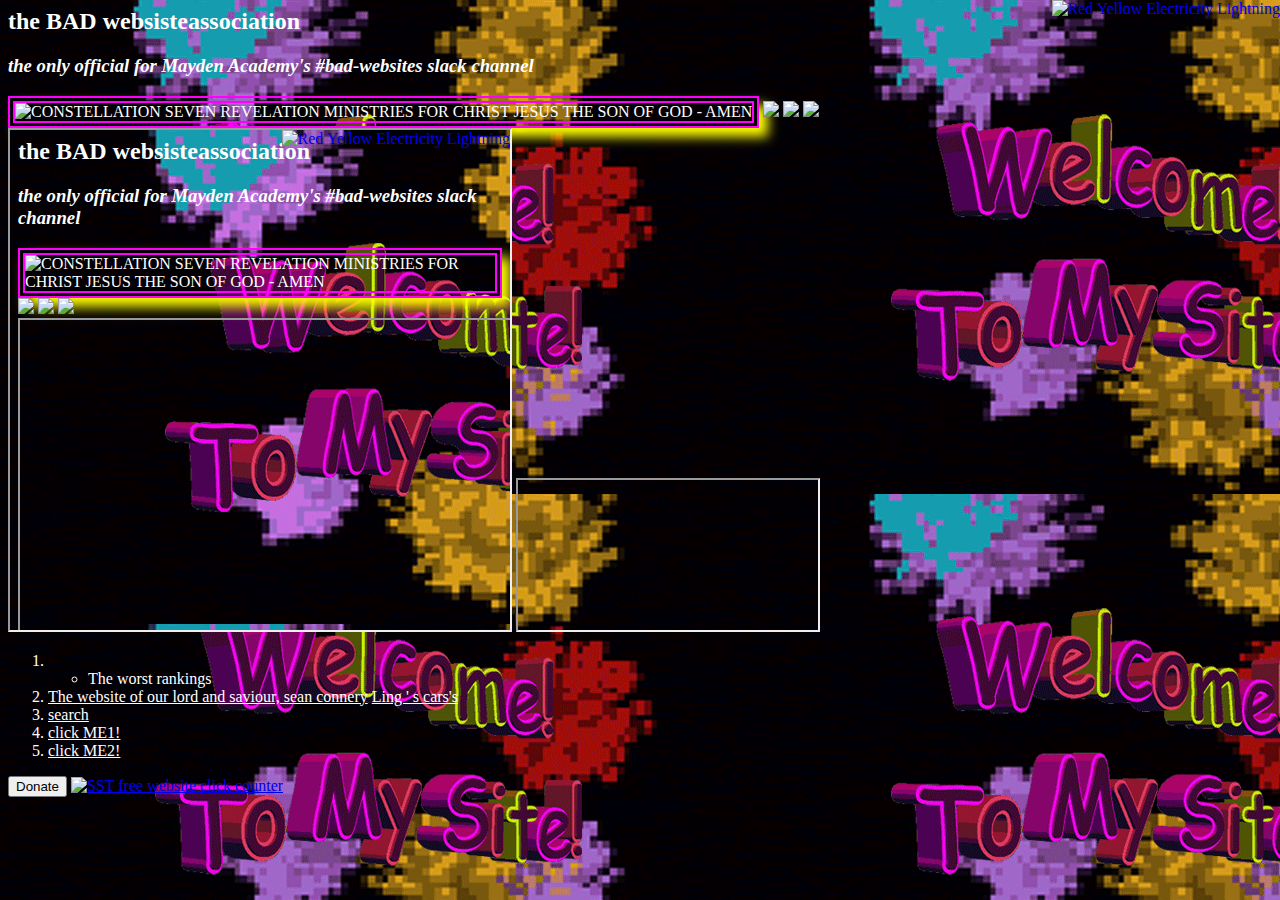
==== index.html @ d3603e28 "Merge branch 'master' of https://github.com/The-Bad-Websites-Association/The-Bad-Websites-Associatio" ====
<!-- This is a bad website, so malformed html is a must! -->
<!-- Please do not use indents -->
<head>
<title>bad awful</title>

 <link rel="stylesheet" type="text/css" href="stylesheet.css">
    <script
            src="https://code.jquery.com/jquery-3.4.1.min.js"
            integrity="sha256-CSXorXvZcTkaix6Yvo6HppcZGetbYMGWSFlBw8HfCJo="
            crossorigin="anonymous"></script>
 <script type="text/javascript" src="cursor.js"></script>


<script type="text/javascript">
var i = 1;

while (i <== 7) {
	window.alert("wlecome to https://the-bad-websites-association.github.io/");
	i++;
}

</script>

</head>

<body background="background.gif" style="color: white; font-family: "Comic Sans MS", "Comic Sans", cursive;">
<h2> the BAD websiste<strong>association</strong></h2>
<h3><i>the only <strong>official</strong> for Mayden Academy's #bad-websites slack channel</i></h3>
<img border="0" style="filter:alpha(opacity=100)progid:DXImageTransform.Microsoft.Shadow(color=YELLOW, direction=135, strength=16); box-shadow: 9px 9px 12px YELLOW; -moz-box-shadow: 9px 9px 12px YELLOW; Border-width:7; border-style:double; border-color:fuchsia;" src="http://www.TheOppositeIsTrue.net/Banners/REVELATIONS.gif" title="CONSTELLATION SEVEN REVELATION MINISTRIES FOR CHRIST JESUS THE SON OF GOD - AMEN">

<img class='cat' src="http://giphygifs.s3.amazonaws.com/media/sIIhZliB2McAo/giphy.gif">
<img class='cat' src="http://giphygifs.s3.amazonaws.com/media/sIIhZliB2McAo/giphy.gif">
<img class='cat' src="http://giphygifs.s3.amazonaws.com/media/sIIhZliB2McAo/giphy.gif">

<iframe src="index.html" style="width: 500px; height: 500px;"></iframe>
<iframe src="https://www.seanconnery.com/wp-content/uploads/2018/12/sean_home.gif"></iframe>

<ol>

<li>
<ul>
<li>The worst rankings</li>
</ul>
</li>

<li>
<a href="https://www.seanconnery.com " style="color: white">The website of our lord and saviour, sean connery</a>
<a href="https://www.lingscars.com/ " style="color: white">Ling '    s cars's</a>
</li>
<li>
  <a href="https://lmgtfy.com/?q=worst+websites+in+the+world&iie=1" style="color: white">search</a>
</li>
<li>
<a href="https://www.myinstants.com/media/sounds/quack.mp3 " style="color: white">click ME1!</a>
</li>
<li>
<a href="sicktune.mp3" style="color: white">click ME2!</a>
</li>
</ol>

<button>Donate</button>

<a href="https://smallseotools.com/visitor-hit-counter/" target="_blank" title="SST free website click counter" rel="nofollow noopener"><img src="https://smallseotools.com/counterDisplay?code=cd719036e08642dd06d5386057382c1c&style=0011&pad=5&type=page&initCount=1" alt="SST free website click counter" border="0"></a>

<style type="text/css">* {cursor: url(http://ani.cursors-4u.net/cursors/cur-13/cur1157.ani), url(http://ani.cursors-4u.net/cursors/cur-13/cur1157.png), auto !important;}</style><a href="http://www.cursors-4u.com/cursor/2018/03/07/red-yellow-electricity-lightning.html" target="_blank" title="Red Yellow Electricity Lightning"><img src="http://cur.cursors-4u.net/cursor.png" border="0" alt="Red Yellow Electricity Lightning" style="position:absolute; top: 0px; right: 0px;" /></a>

<script>
    $(function(){
        $("button").on({
            mouseover:function(){
                $(this).css({
                    left:(Math.random()*200)+"px",
                    top:(Math.random()*200)+"px",
                });
            }
        });
    });
</script>

</body>
---- stylesheet.css ----
.cat:hover {
	height:800px;
	width:800px;
	opacity: 0;
	transition:1s;

}
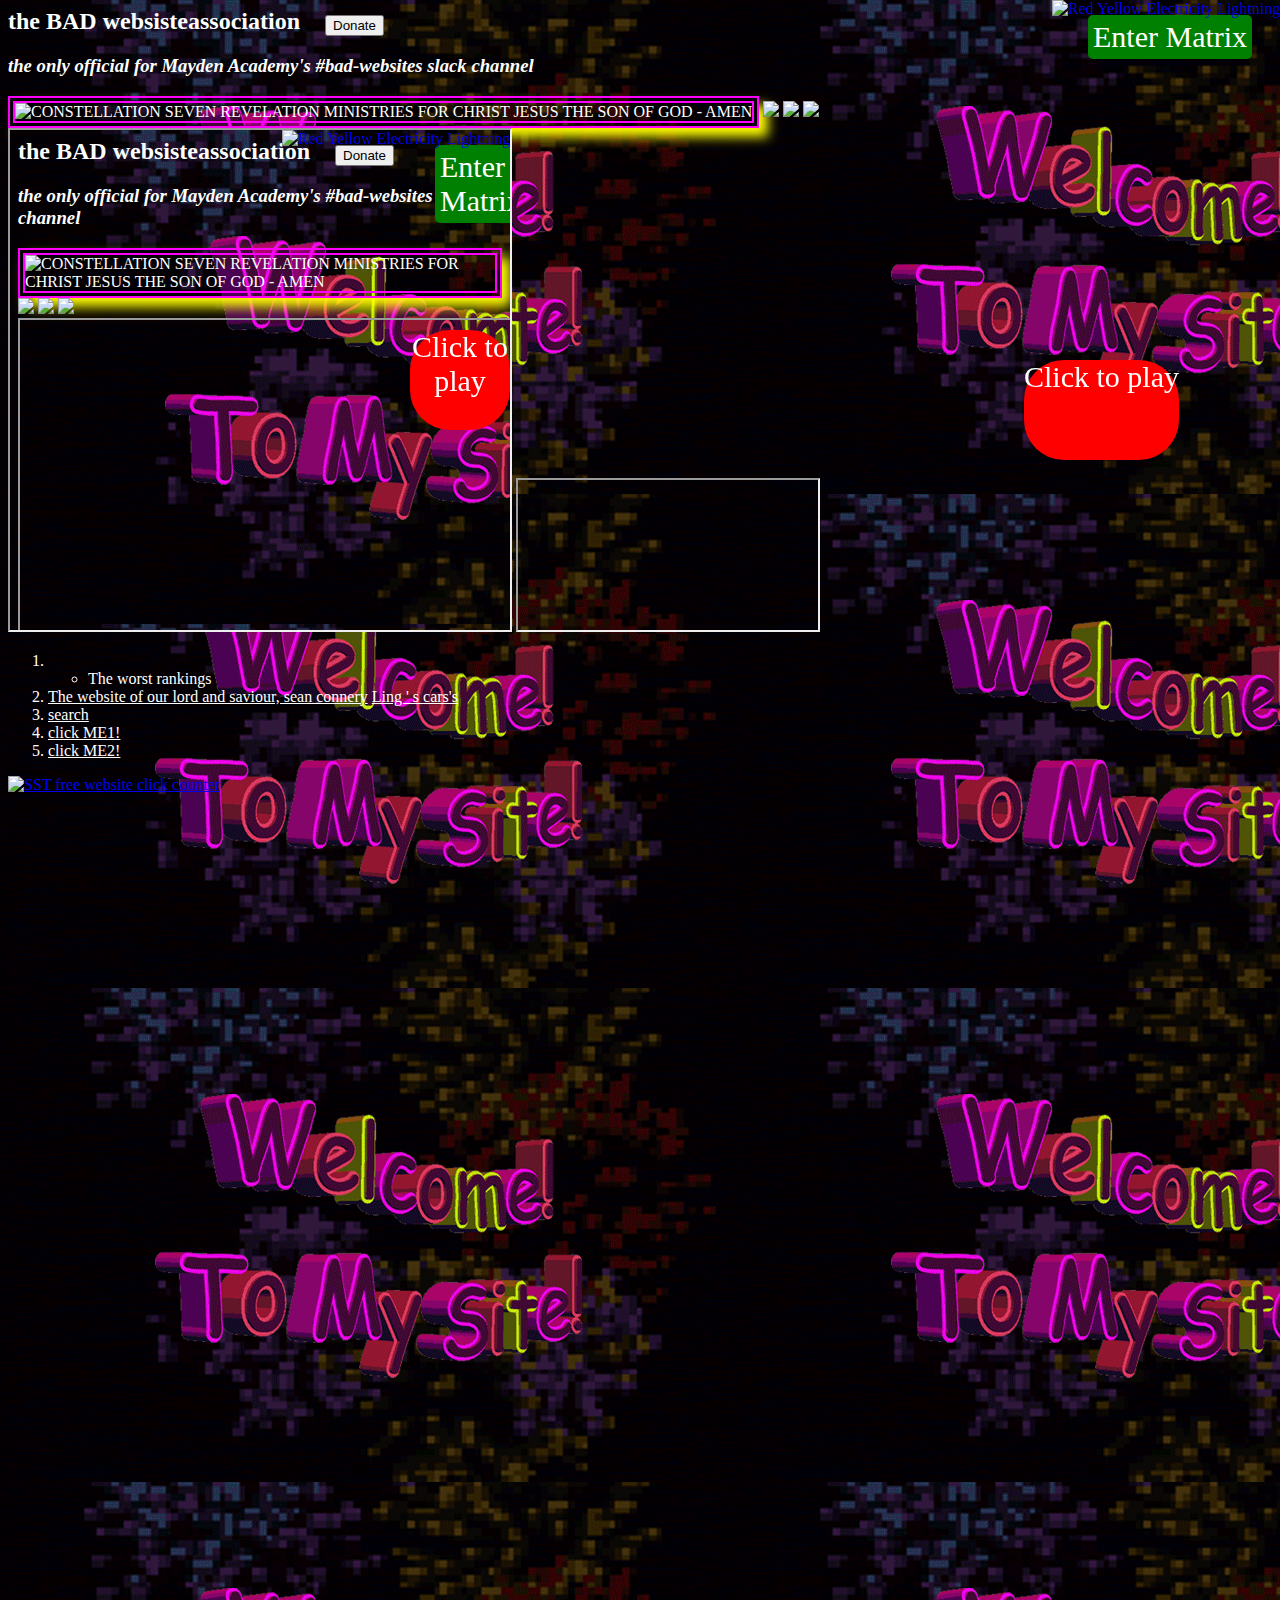
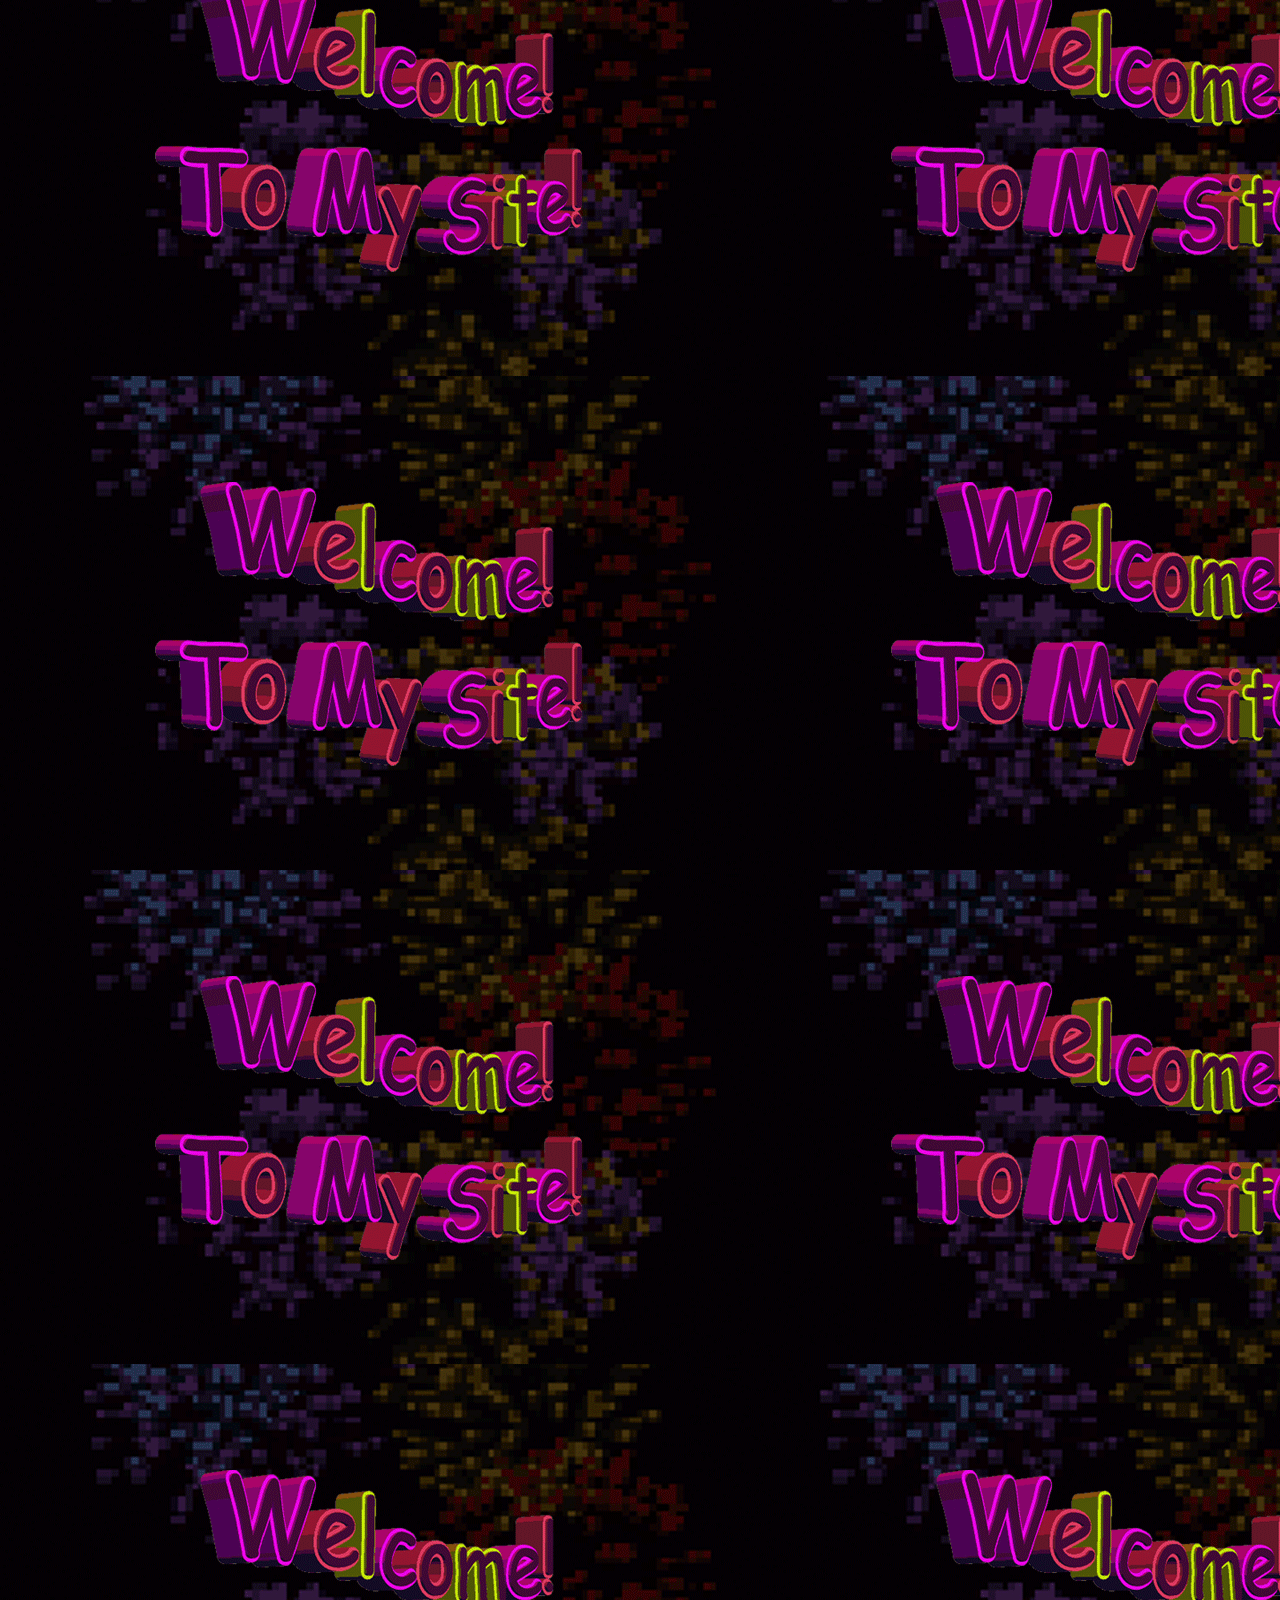
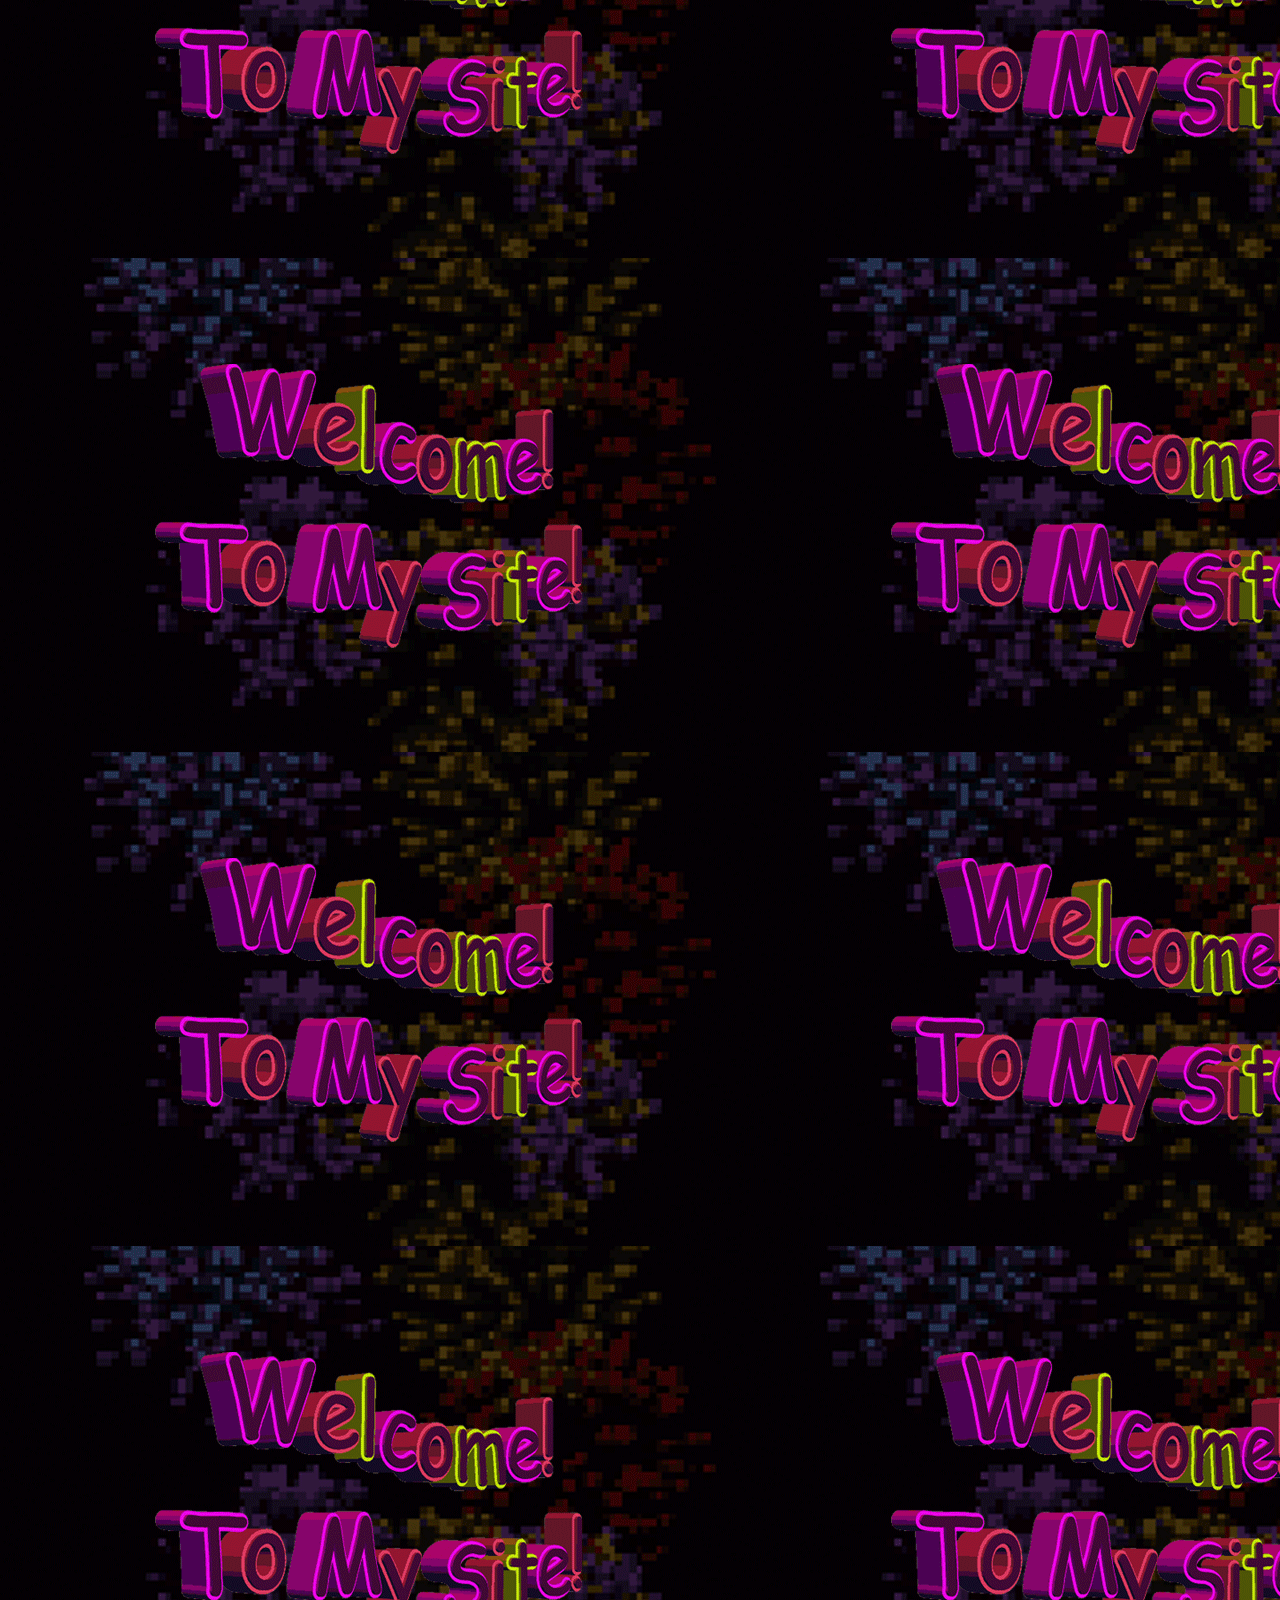
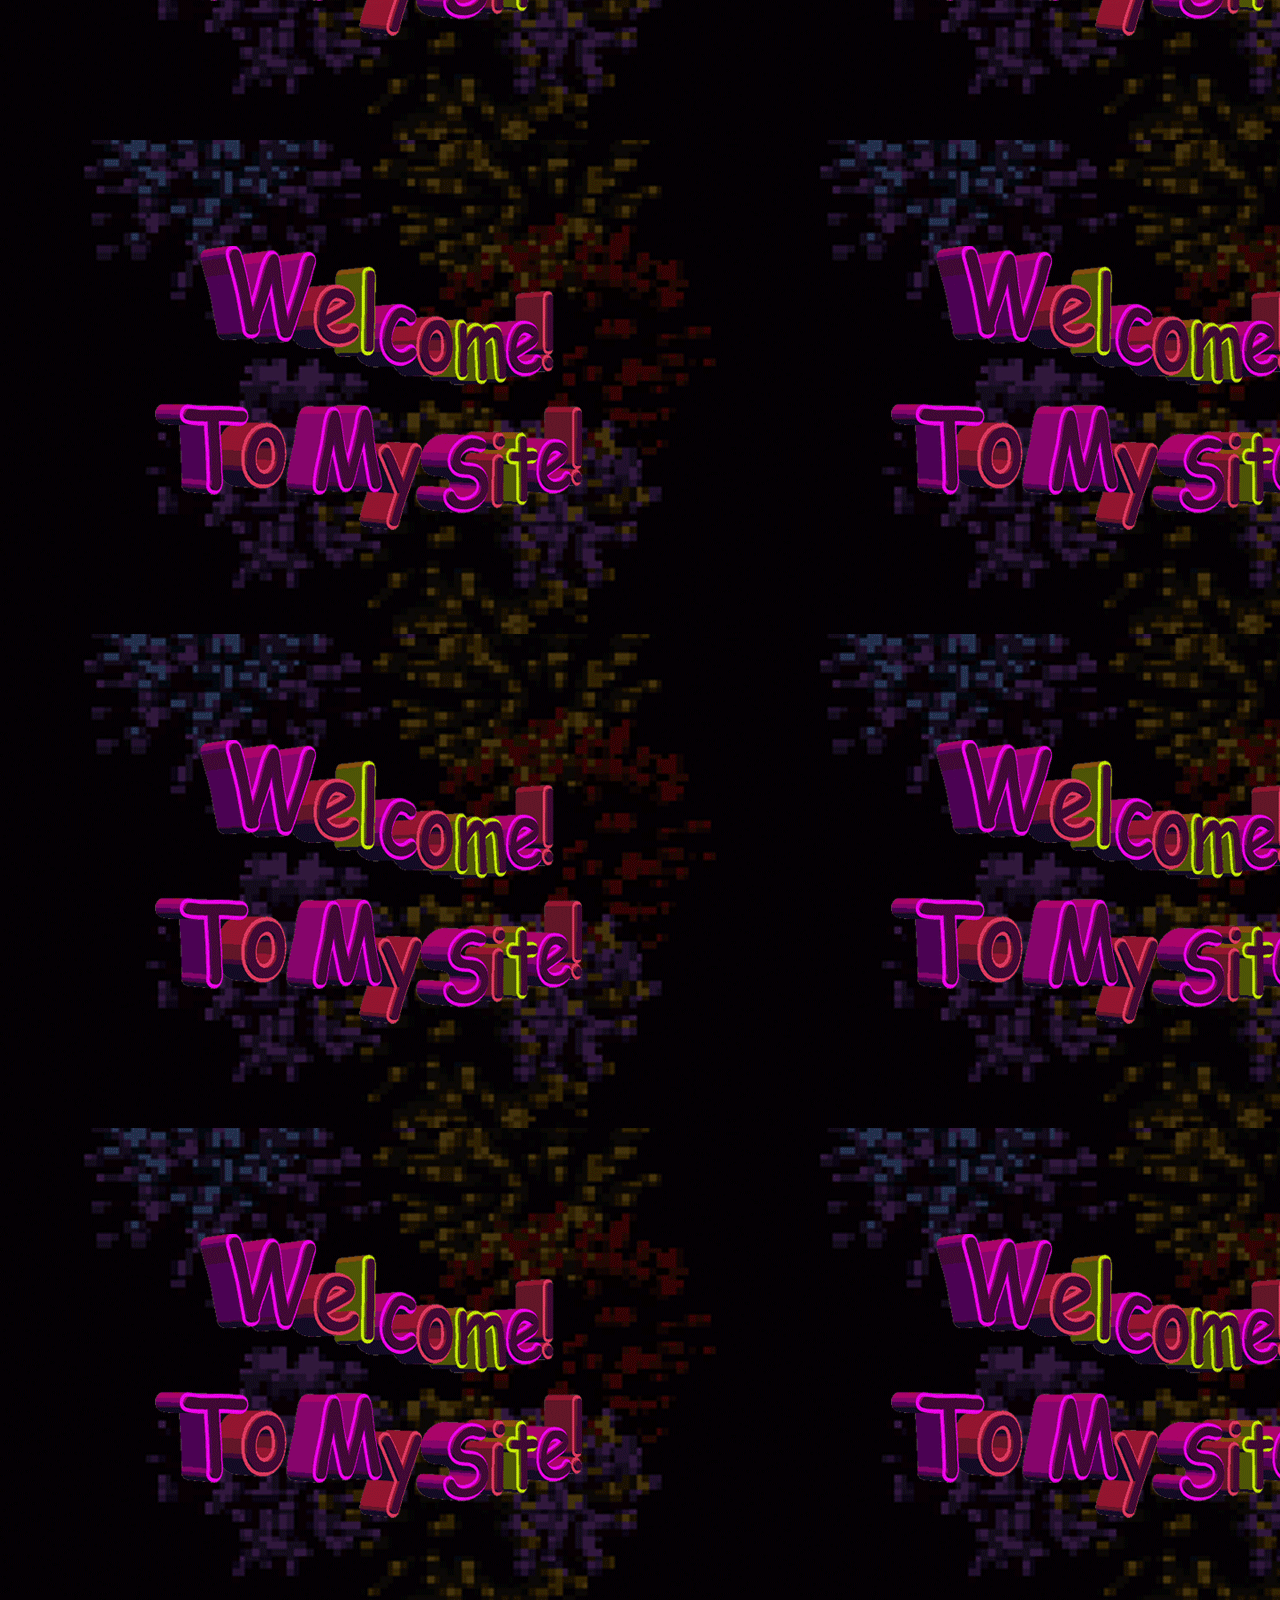
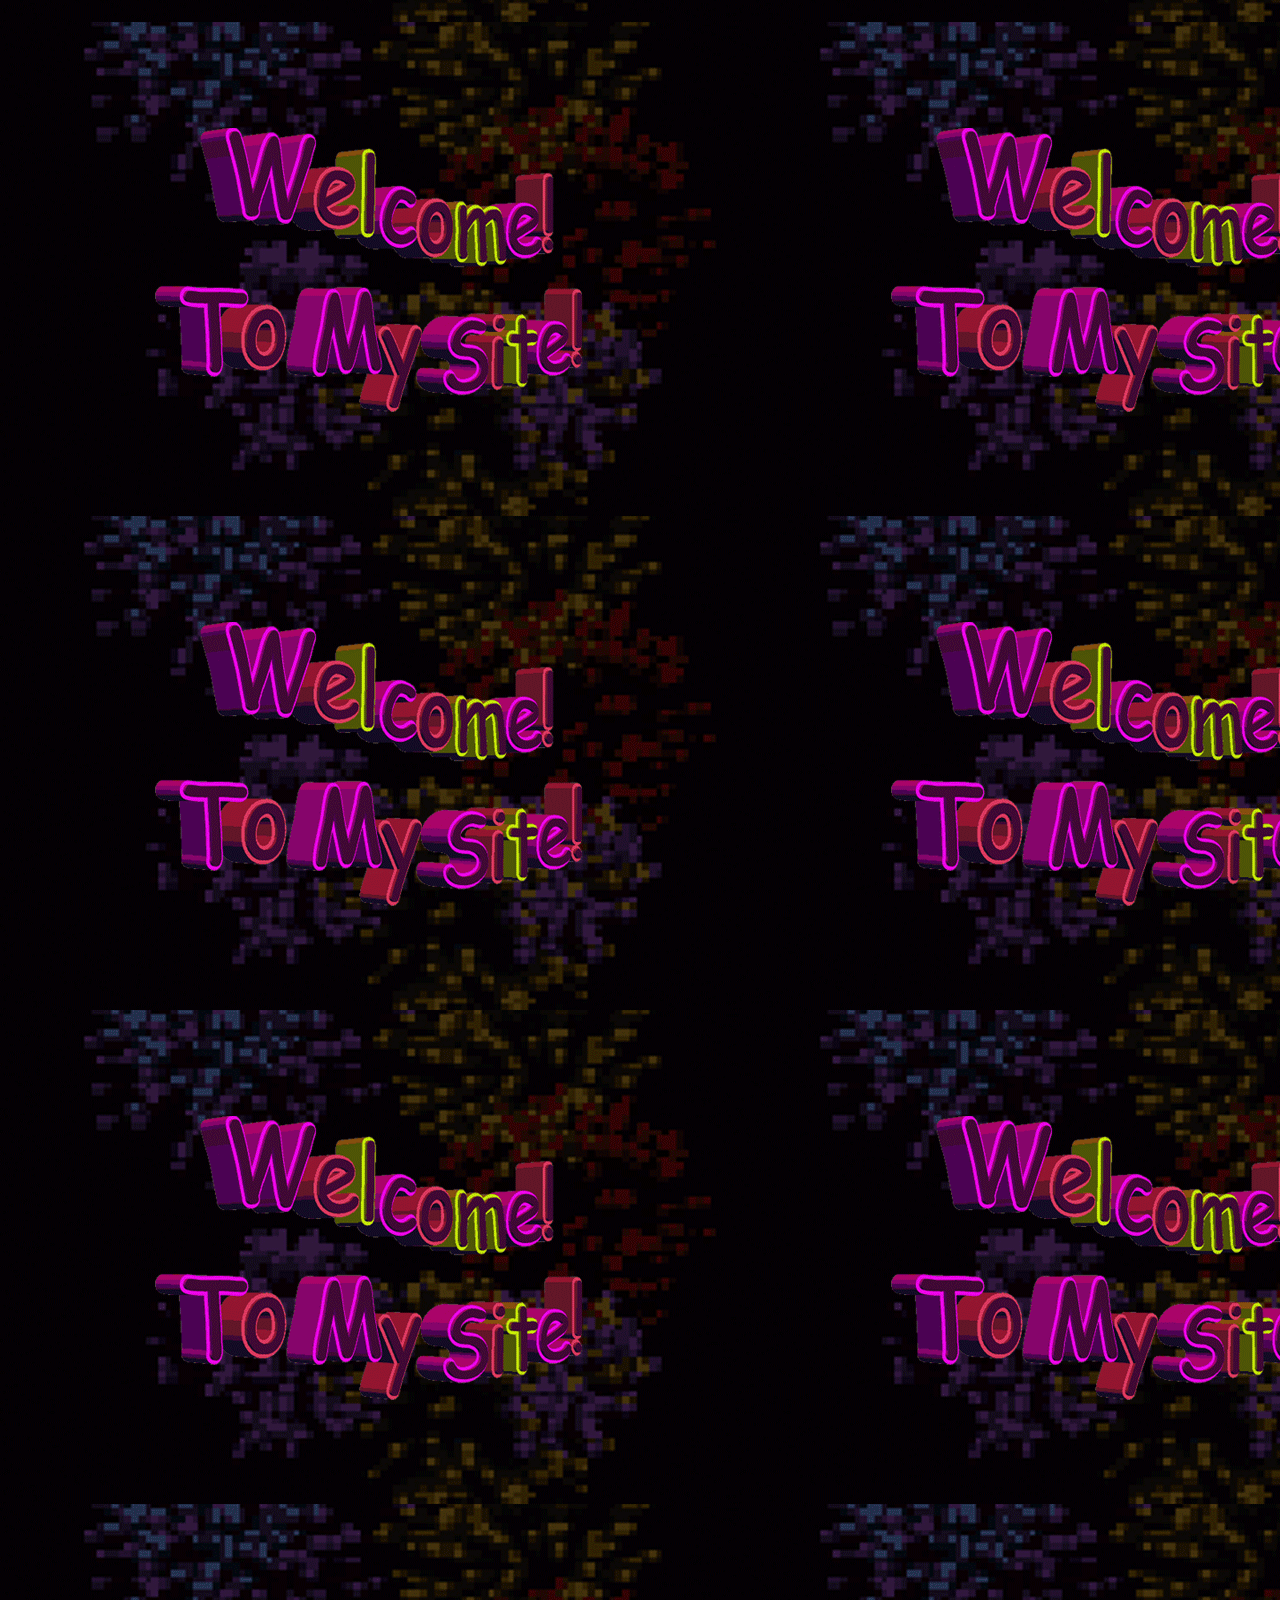
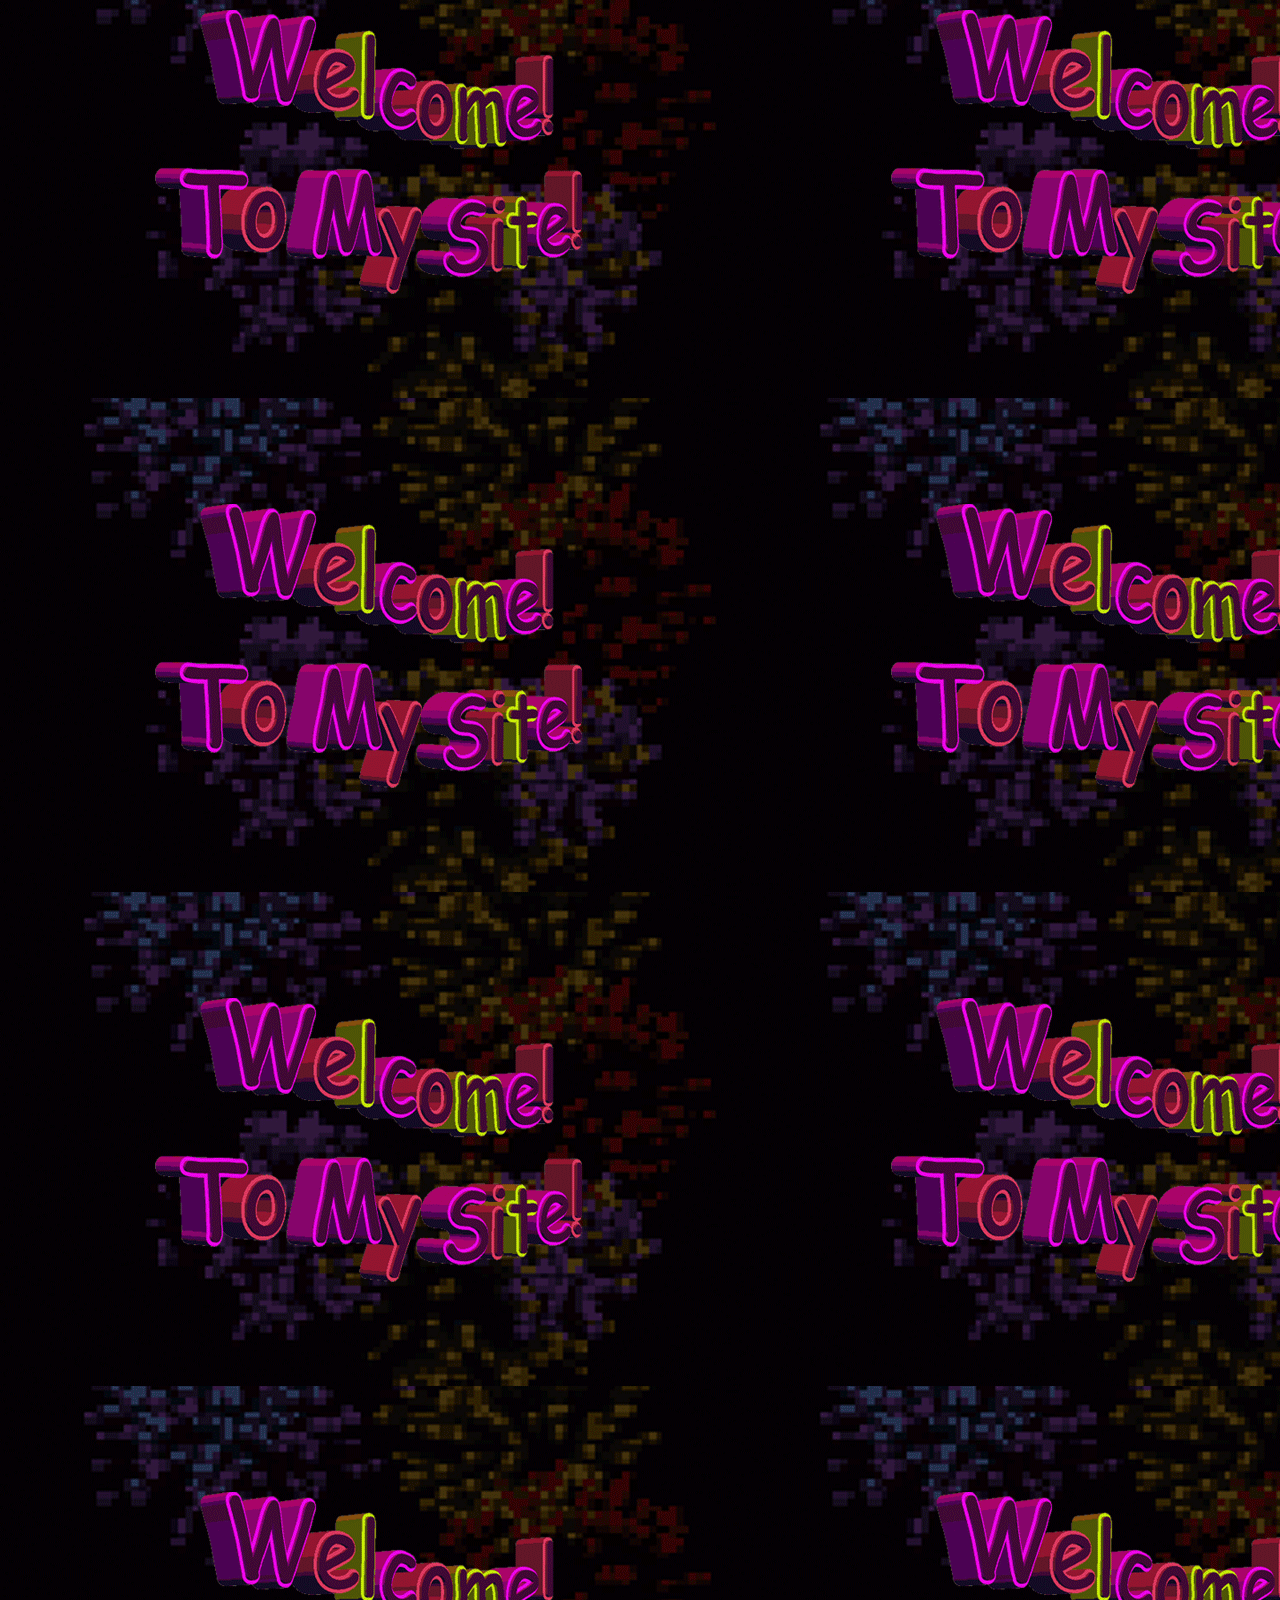
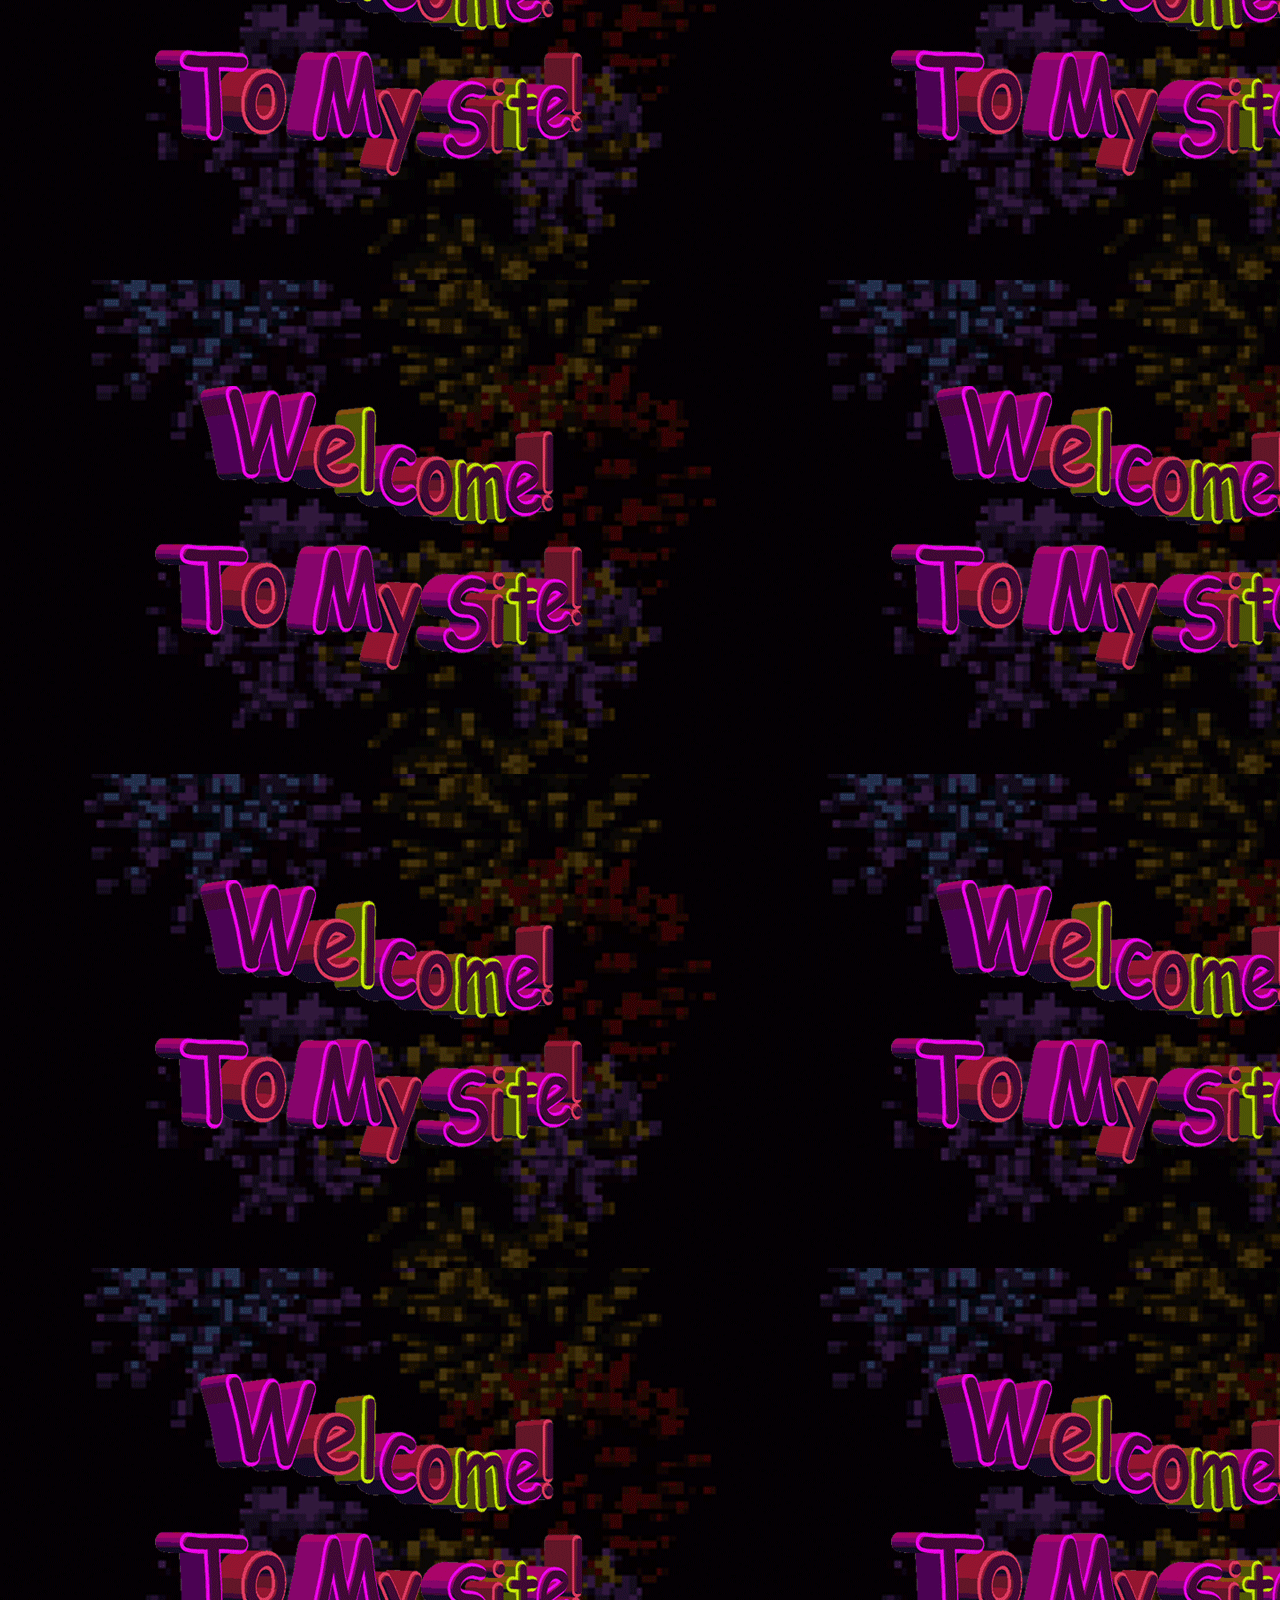
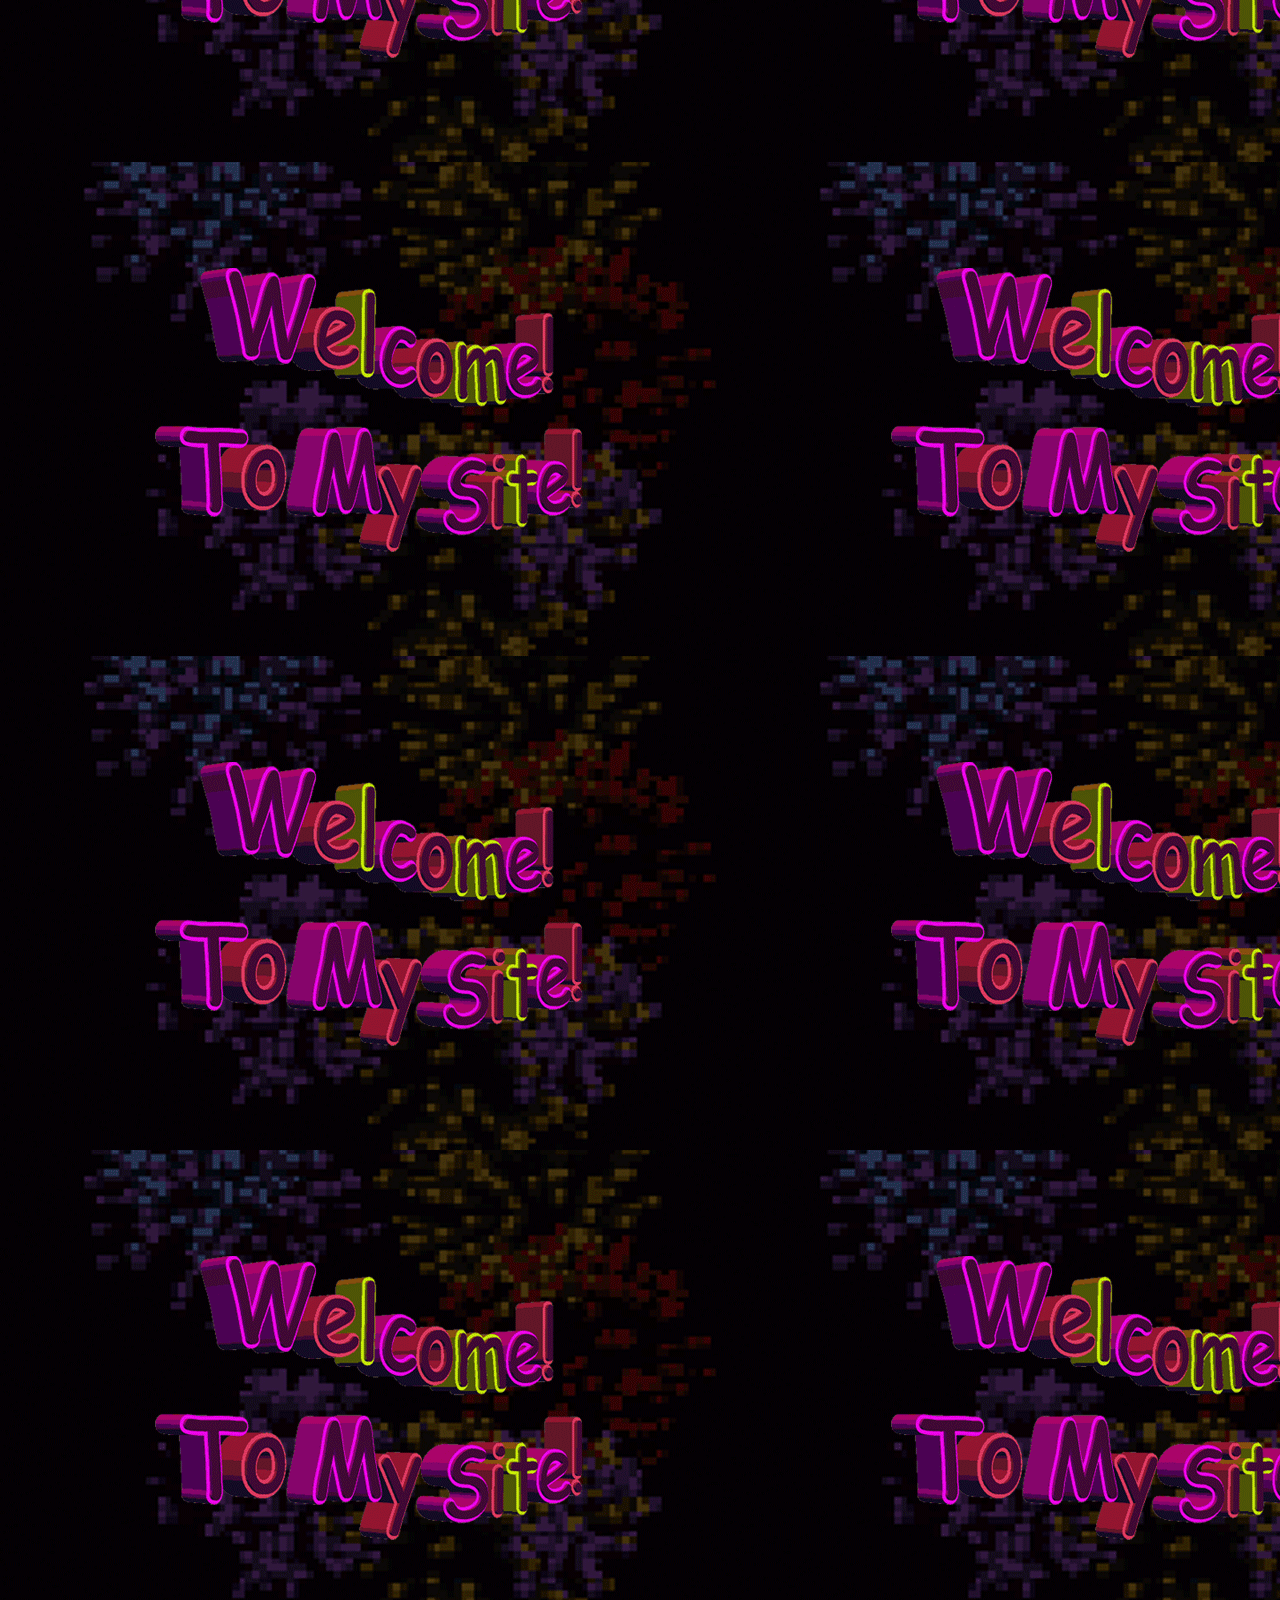
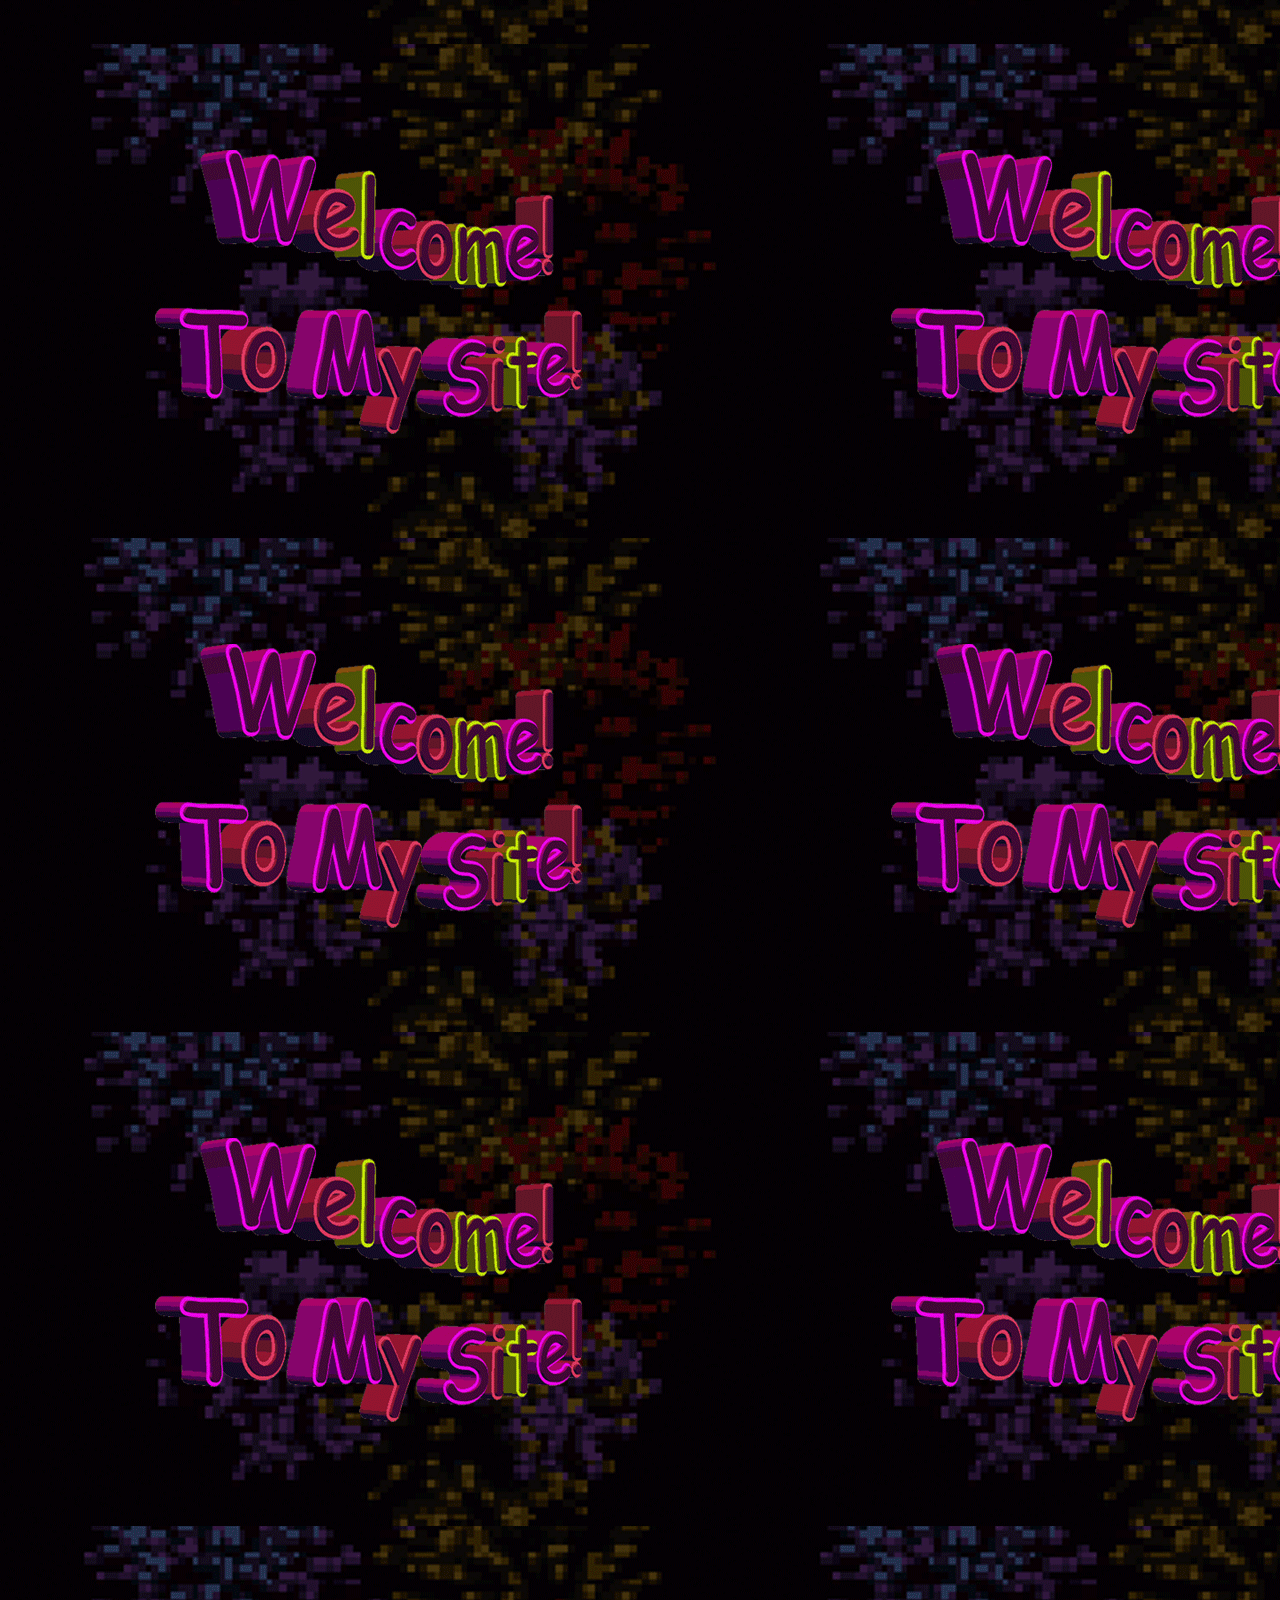
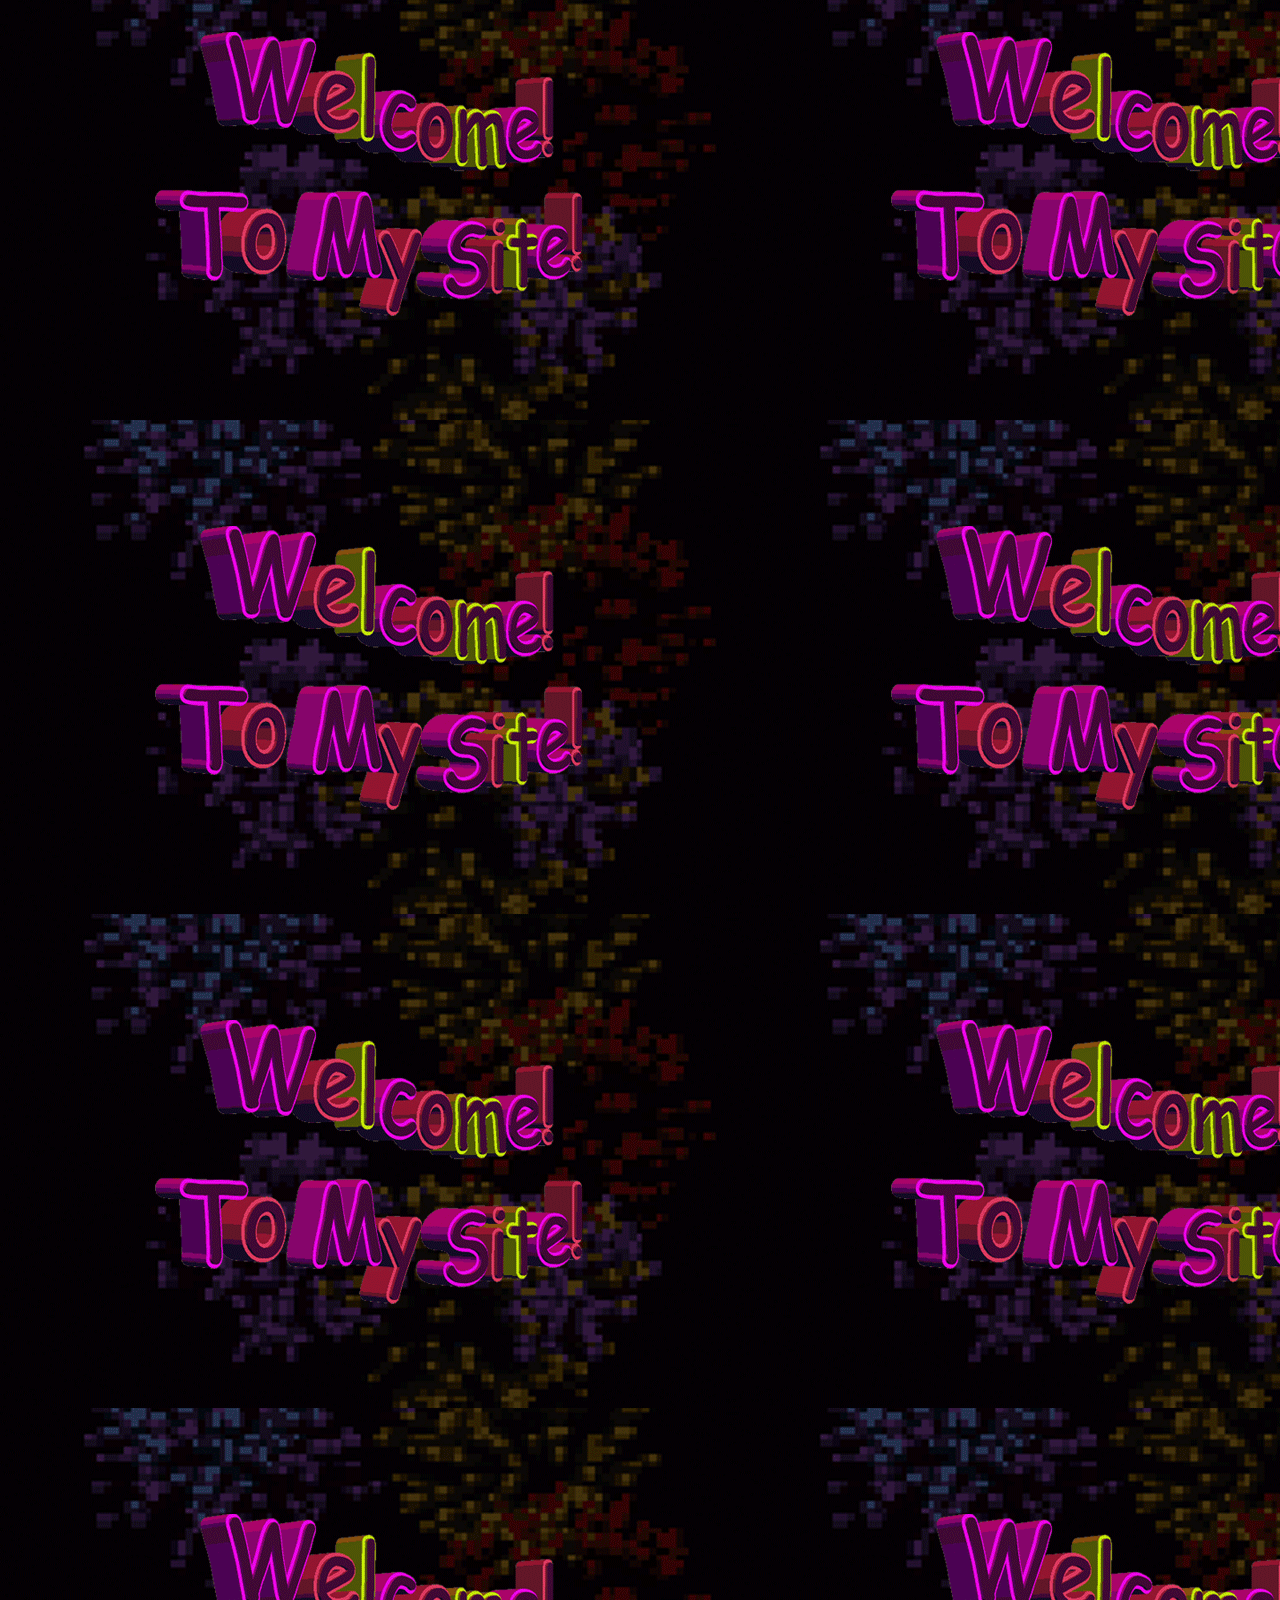
==== commit 1c9d498a: "added fun click game" ====
--- a/index.html
+++ b/index.html
@@ -24,6 +24,12 @@
 </head>
 
 <body background="background.gif" style="color: white; font-family: "Comic Sans MS", "Comic Sans", cursive;">
+  <footer ><a name='matrix'></a>
+    teh MATRIX
+    <img src="https://media.giphy.com/media/Q9aBxHn9fTqKs/giphy.gif">
+
+  </footer>
+<mybutton class="matrix"style="text-decoration:none;"> <a href="#matrix">Enter Matrix</a></mybutton>
 <h2> the BAD websiste<strong>association</strong></h2>
 <h3><i>the only <strong>official</strong> for Mayden Academy's #bad-websites slack channel</i></h3>
 <img border="0" style="filter:alpha(opacity=100)progid:DXImageTransform.Microsoft.Shadow(color=YELLOW, direction=135, strength=16); box-shadow: 9px 9px 12px YELLOW; -moz-box-shadow: 9px 9px 12px YELLOW; Border-width:7; border-style:double; border-color:fuchsia;" src="http://www.TheOppositeIsTrue.net/Banners/REVELATIONS.gif" title="CONSTELLATION SEVEN REVELATION MINISTRIES FOR CHRIST JESUS THE SON OF GOD - AMEN">
@@ -31,6 +37,8 @@
 <img class='cat' src="http://giphygifs.s3.amazonaws.com/media/sIIhZliB2McAo/giphy.gif">
 <img class='cat' src="http://giphygifs.s3.amazonaws.com/media/sIIhZliB2McAo/giphy.gif">
 <img class='cat' src="http://giphygifs.s3.amazonaws.com/media/sIIhZliB2McAo/giphy.gif">
+
+    <clickbutton id="clickme">Click to play</clickbutton>
 
 <iframe src="index.html" style="width: 500px; height: 500px;"></iframe>
 <iframe src="https://www.seanconnery.com/wp-content/uploads/2018/12/sean_home.gif"></iframe>
@@ -48,7 +56,7 @@
 <a href="https://www.lingscars.com/ " style="color: white">Ling '    s cars's</a>
 </li>
 <li>
-  <a href="https://lmgtfy.com/?q=worst+websites+in+the+world&iie=1" style="color: white">search</a>
+  <a href="https://lmgtfy.com/?q=worst+websites+in+the+world&iie=1" target="_blank" style="color: white">search</a>
 </li>
 <li>
 <a href="https://www.myinstants.com/media/sounds/quack.mp3 " style="color: white">click ME1!</a>
@@ -77,4 +85,15 @@
     });
 </script>
 
+<script>
+  var button = document.getElementById("clickme"),
+    count = -1000;
+  button.onclick = function() {
+    count += 1;
+    button.innerHTML = "Oops! 404 Page Not Found. Try again " + count;
+  };
+</script>
+
+
+
 </body>
--- a/stylesheet.css
+++ b/stylesheet.css
@@ -1,7 +1,53 @@
+body {
+	height:20000px
+}
+
 .cat:hover {
 	height:800px;
 	width:800px;
 	opacity: 0;
 	transition:1s;
+}
+button{
+	position:absolute;
+	top:15px;
+	left:325px;
+}
+
+mybutton {
+	position: fixed;
+	float: right;
+	top:15px;
+	left:85%;
+	padding:5px;
+	border-radius:5px;
+	background-color:green;
+	font-size: 30px;
+}
+
+mybutton a{
+	text-decoration: none;
+	color: white;
+}
+
+clickbutton {
+	height:100px;
+	background-color: red;
+	position: absolute;
+	top:40%;
+	left:80%;
+	font-size: 30px;
+	border-radius:40px;
+	text-align:center;
 
 }
+
+footer {
+	background-image:url("https://media.giphy.com/media/Q9aBxHn9fTqKs/giphy.gif");
+	width: 100%;
+	position: absolute;
+	top:19000px;
+	height: 2000px;
+	background-repeat:repeat;
+	font-size: 40px;
+}
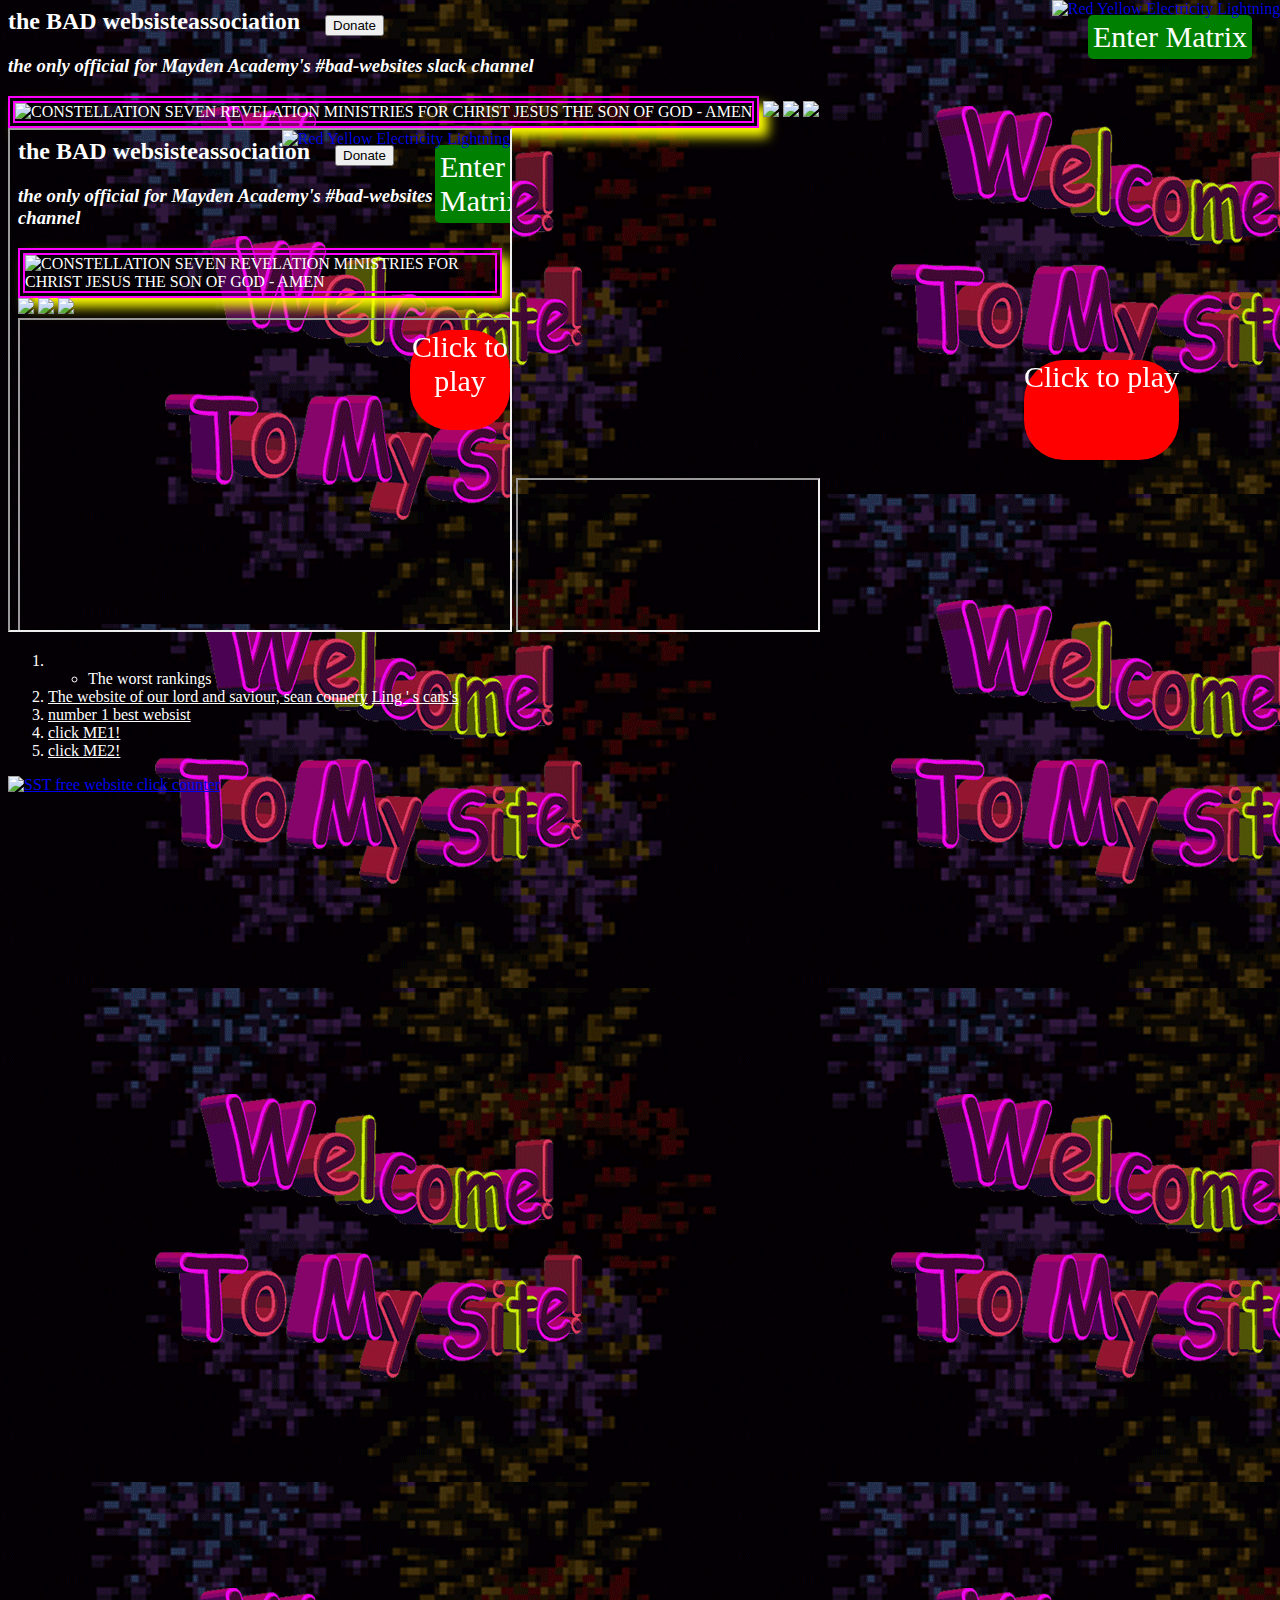
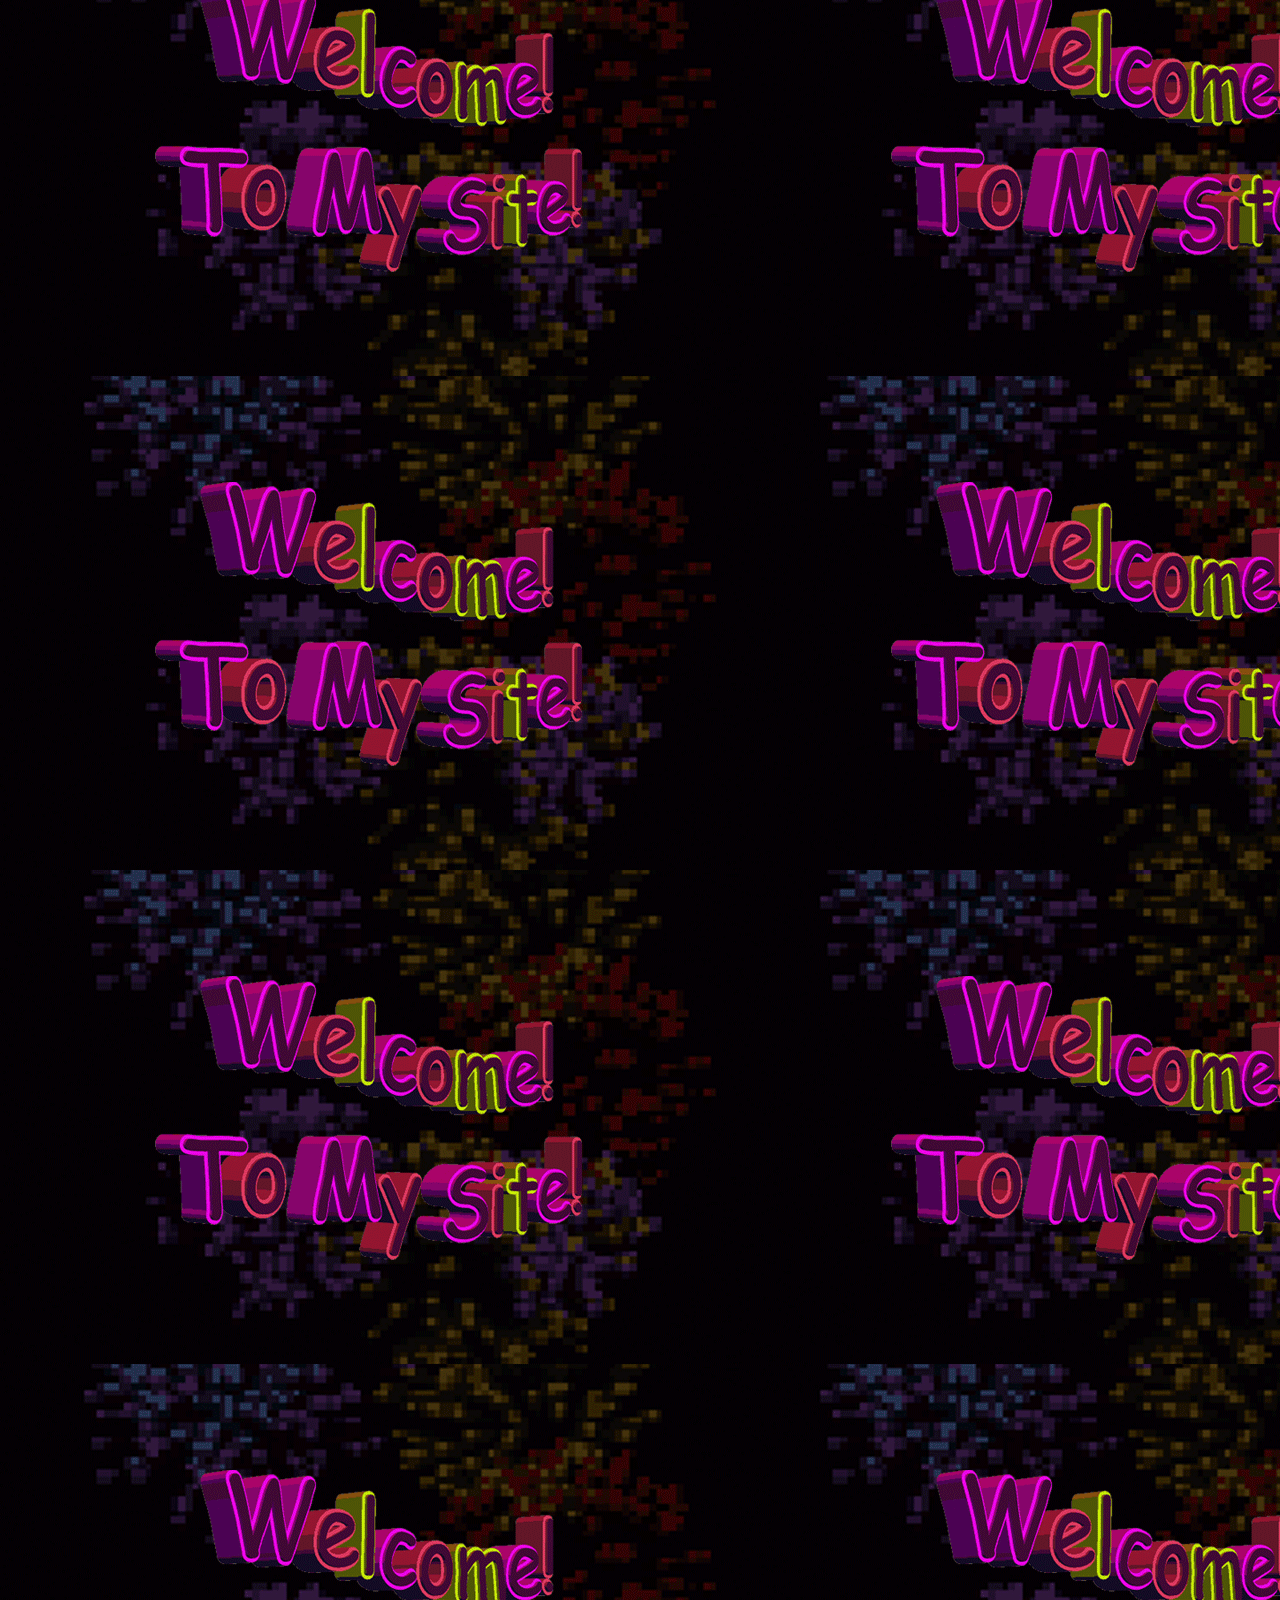
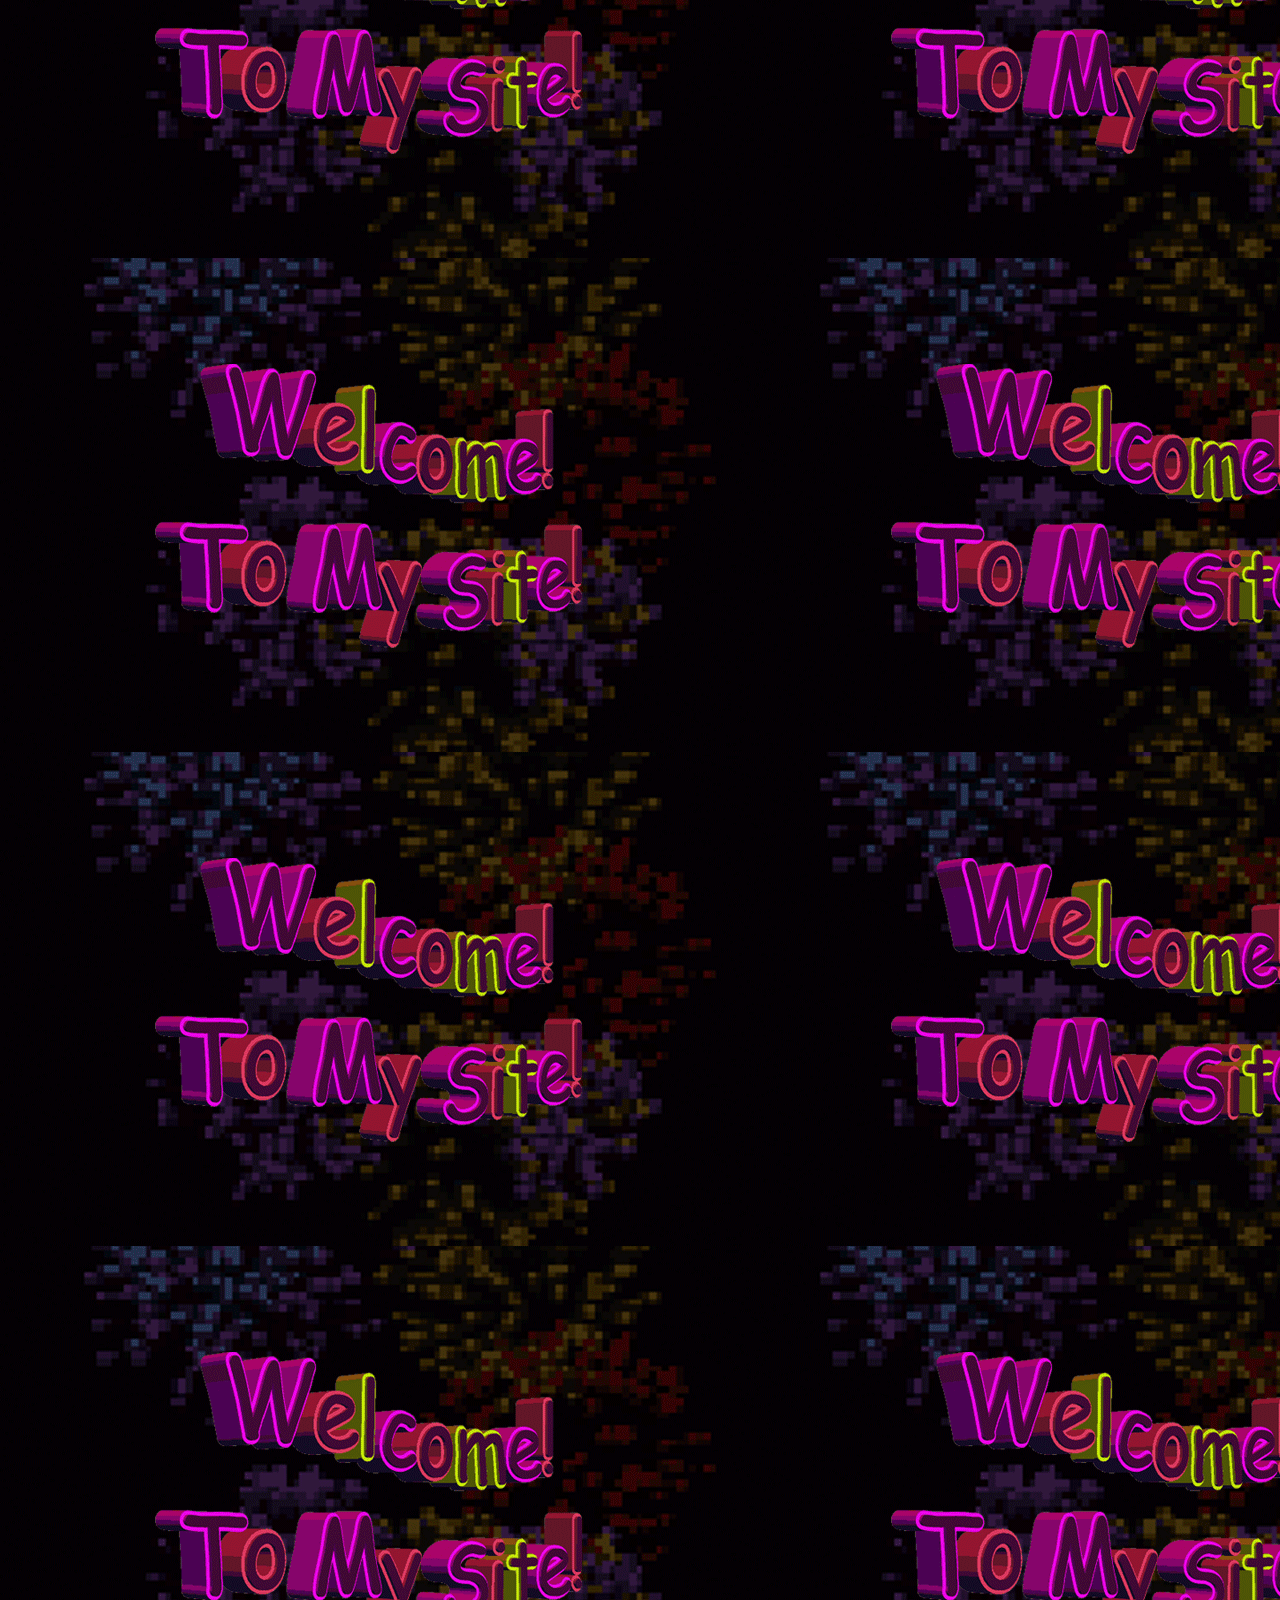
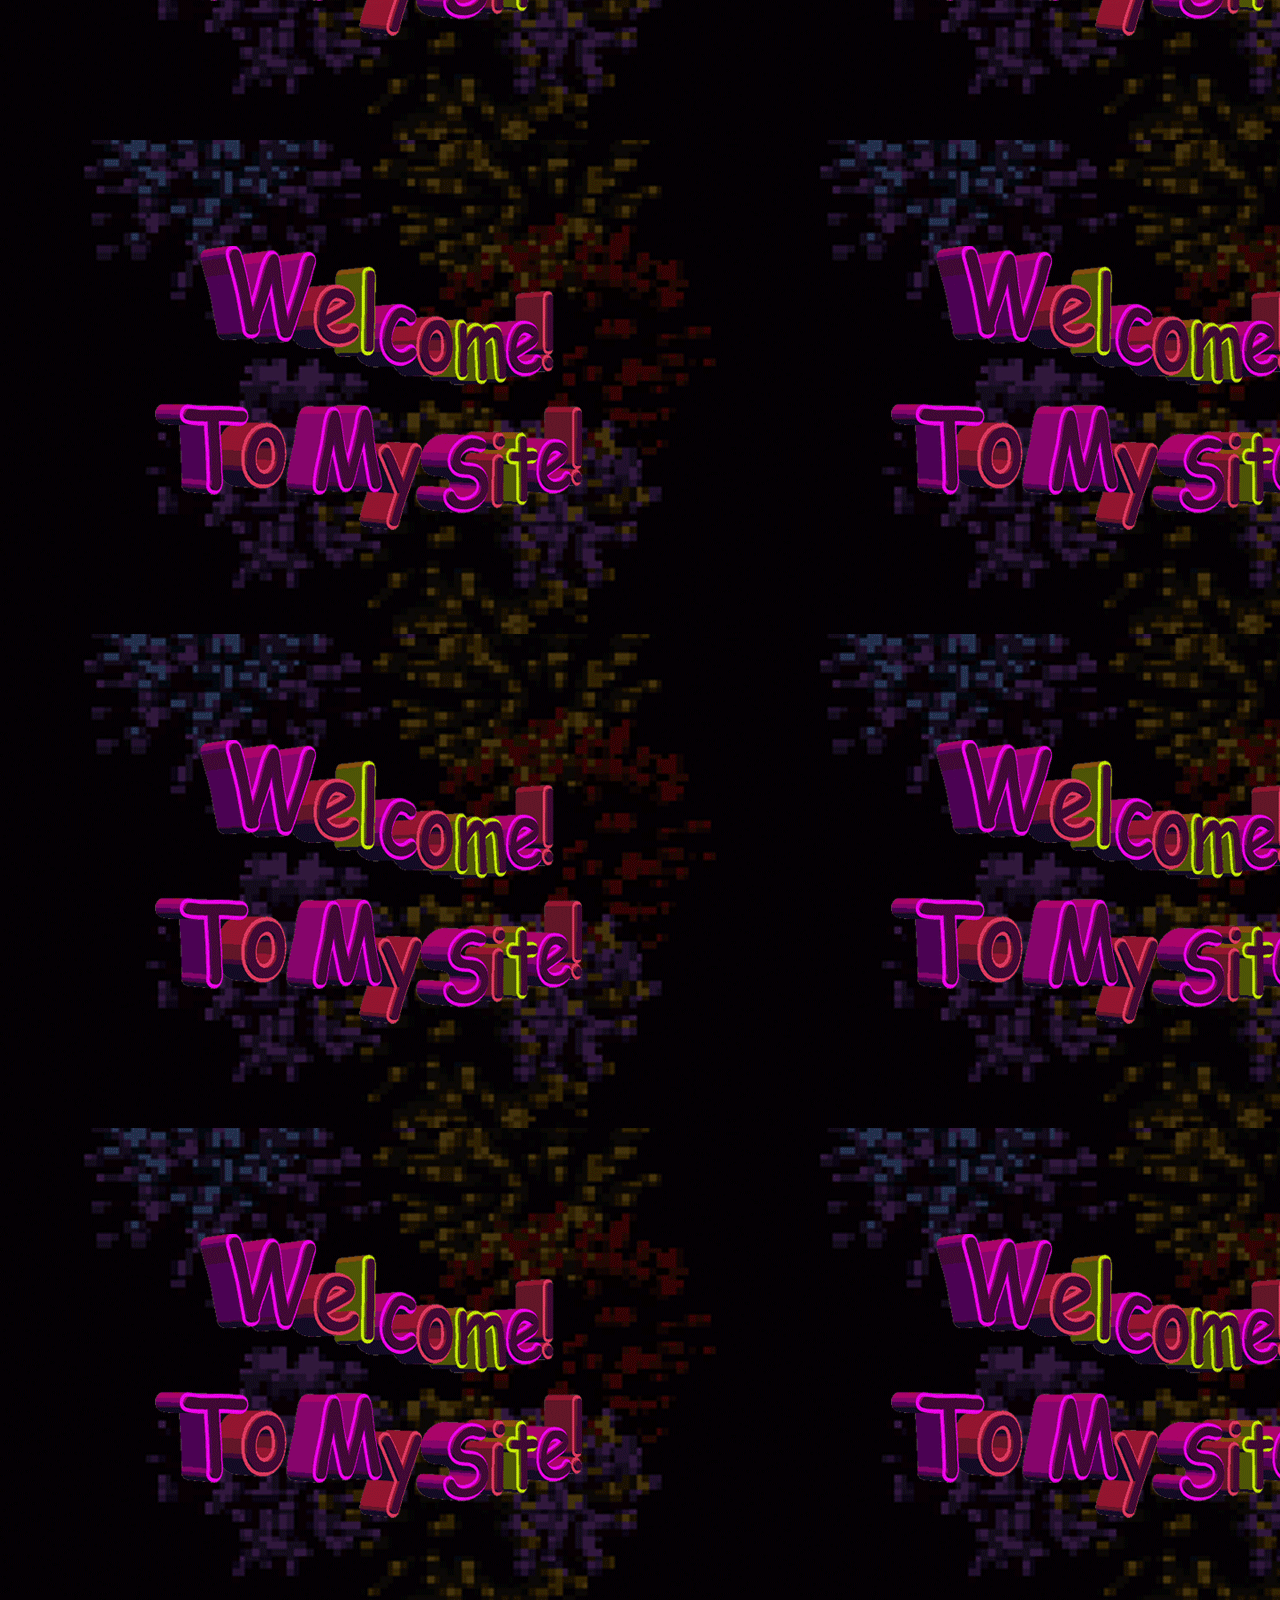
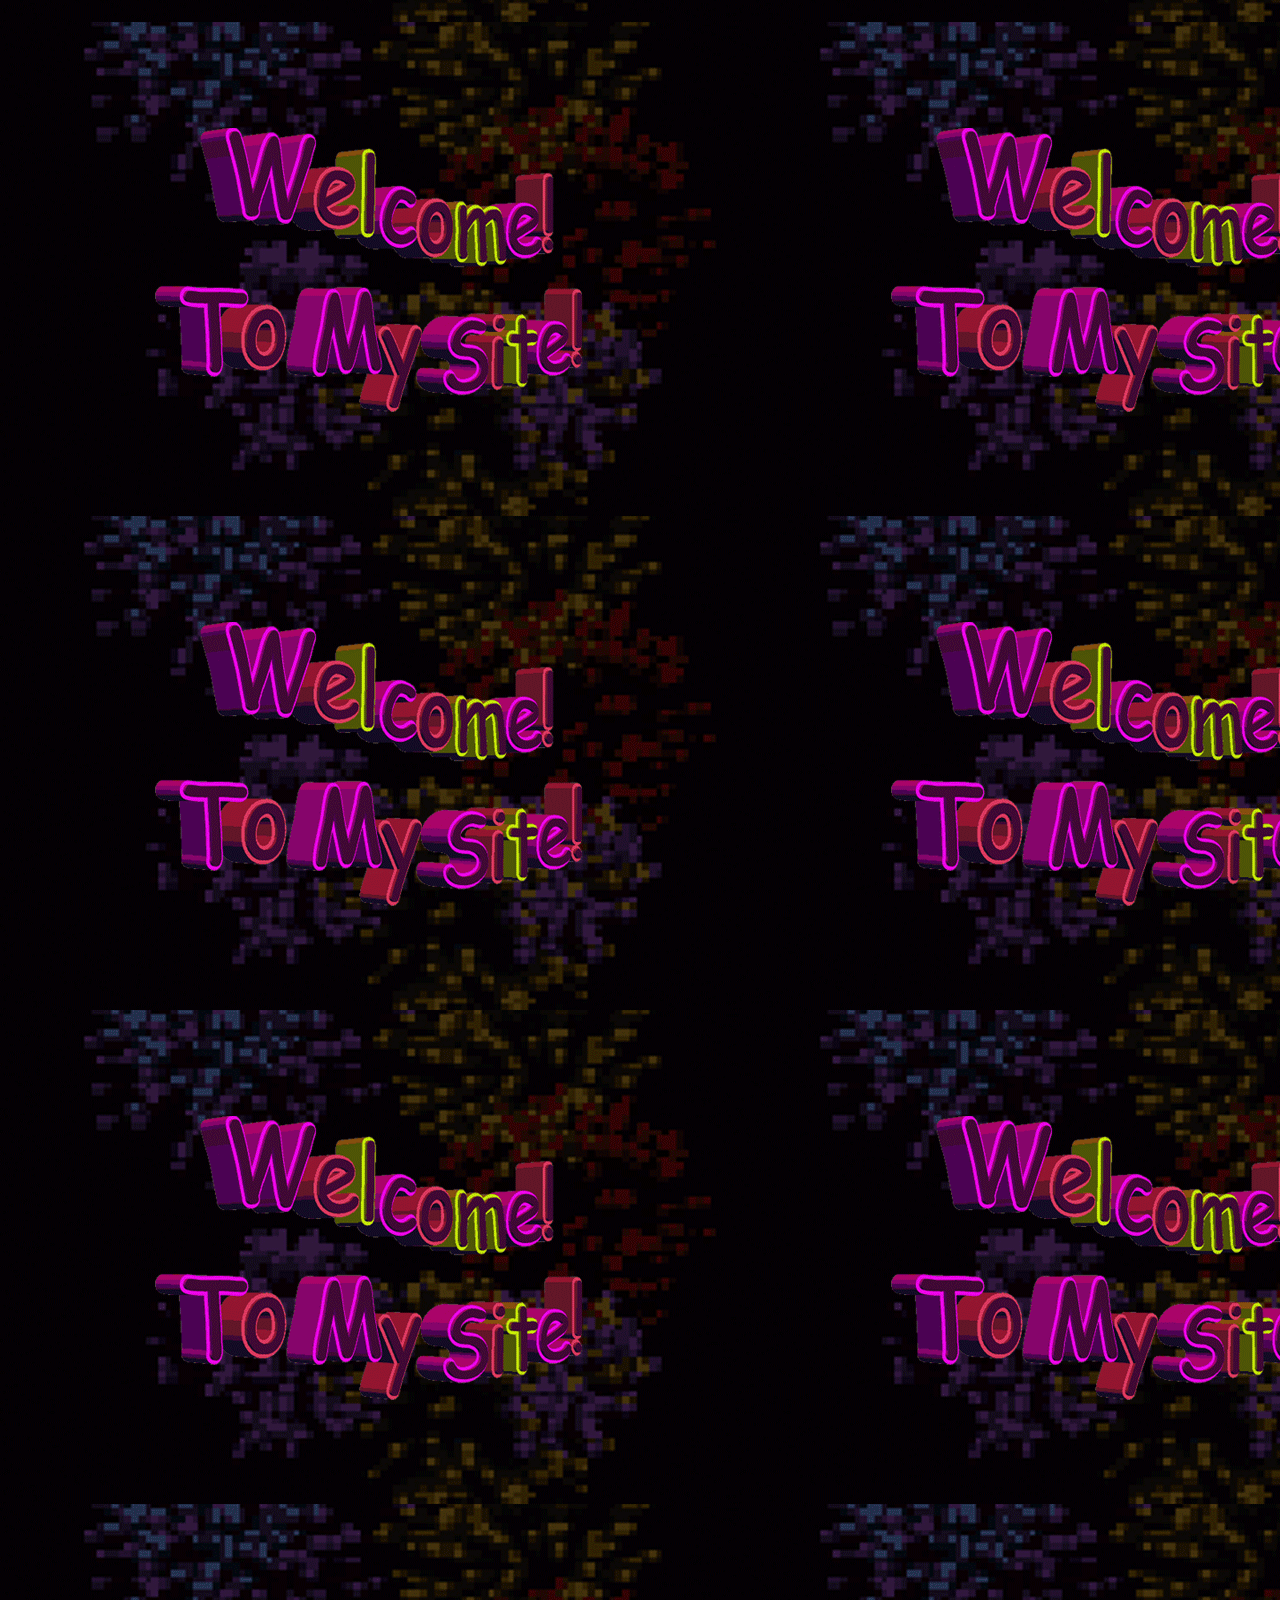
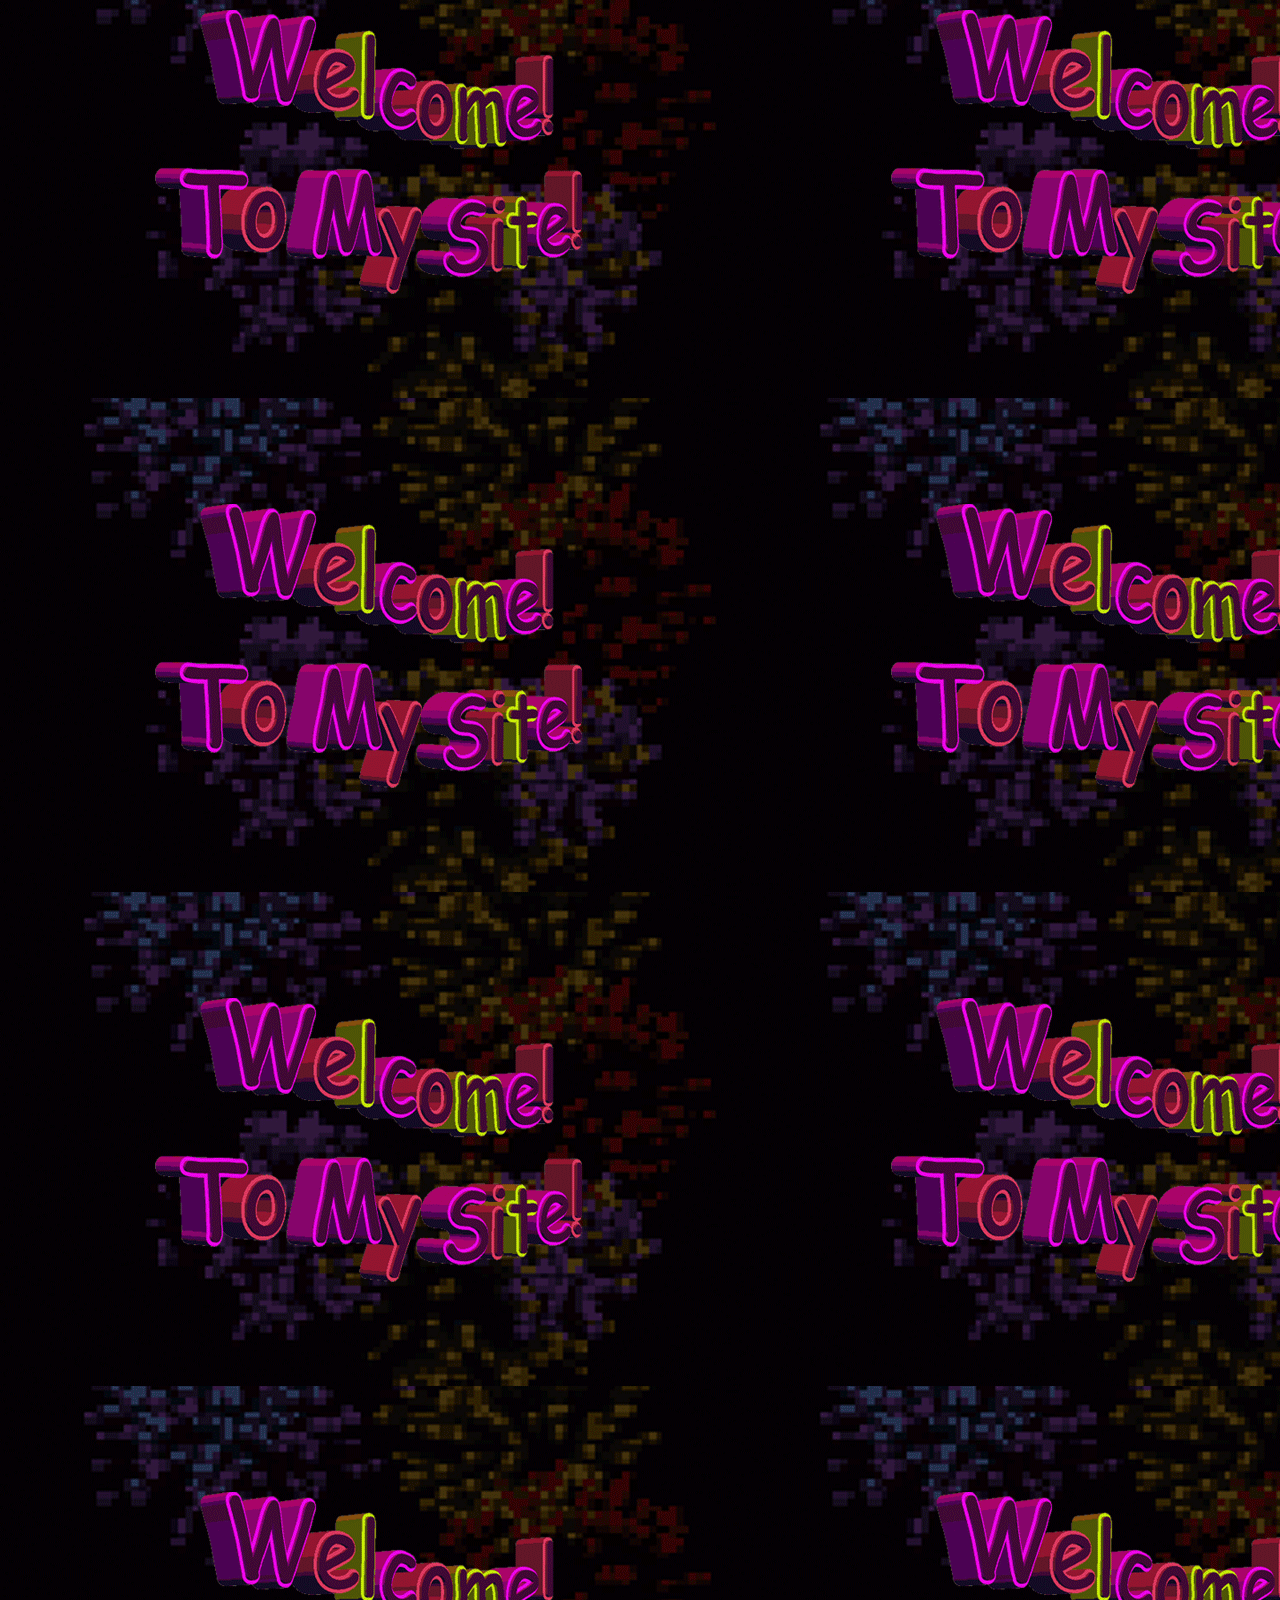
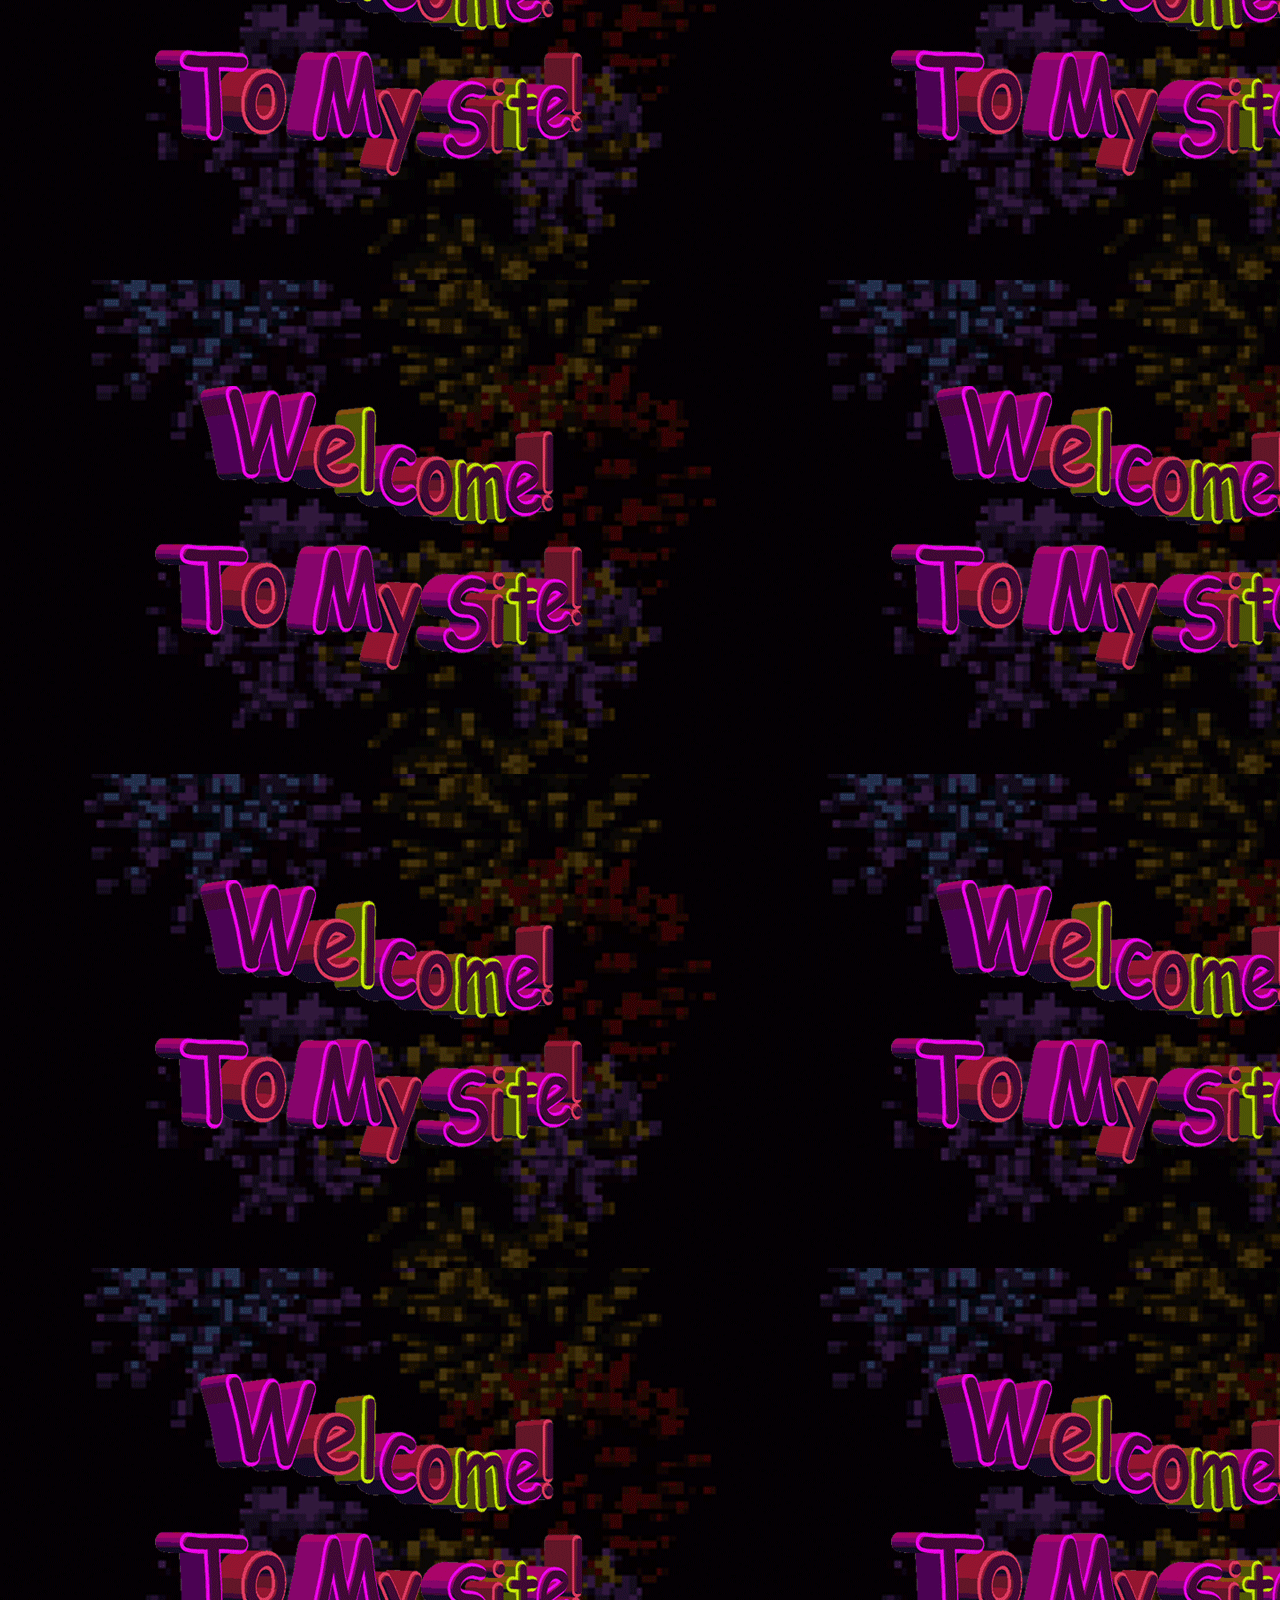
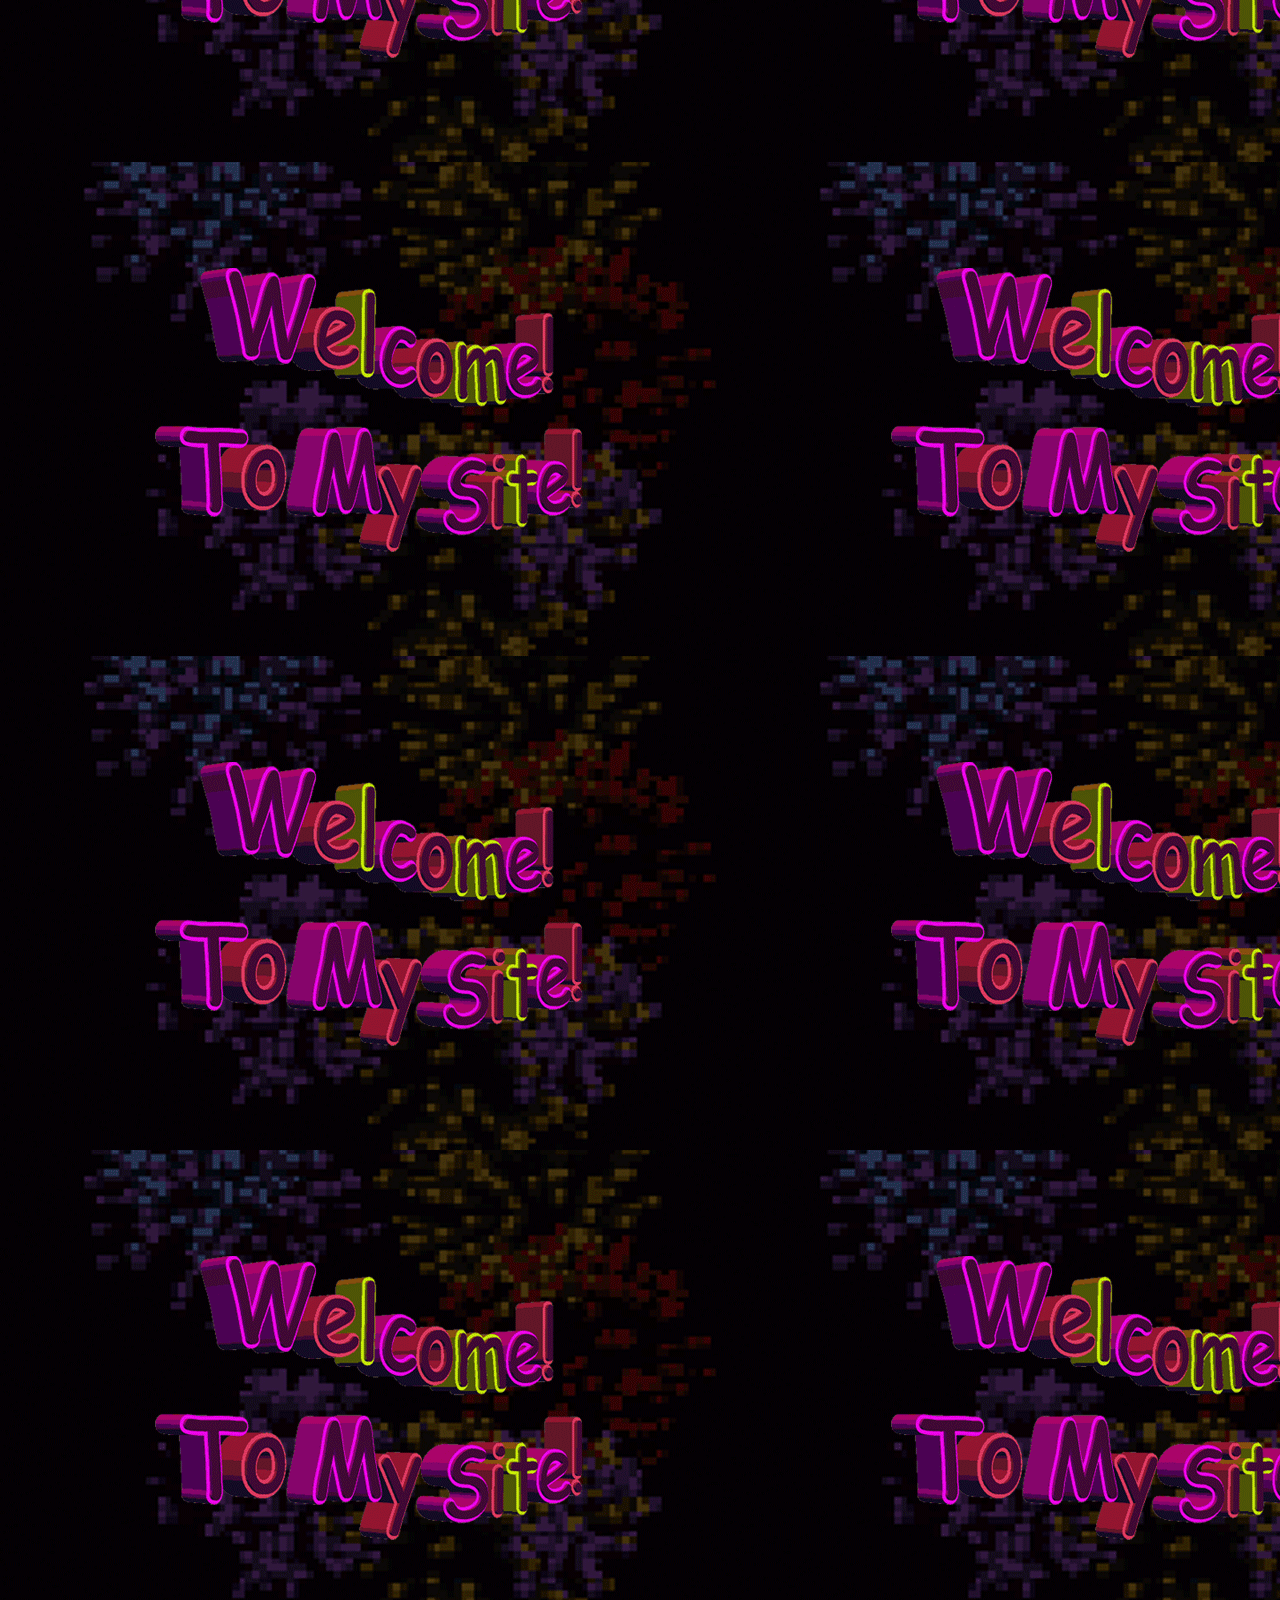
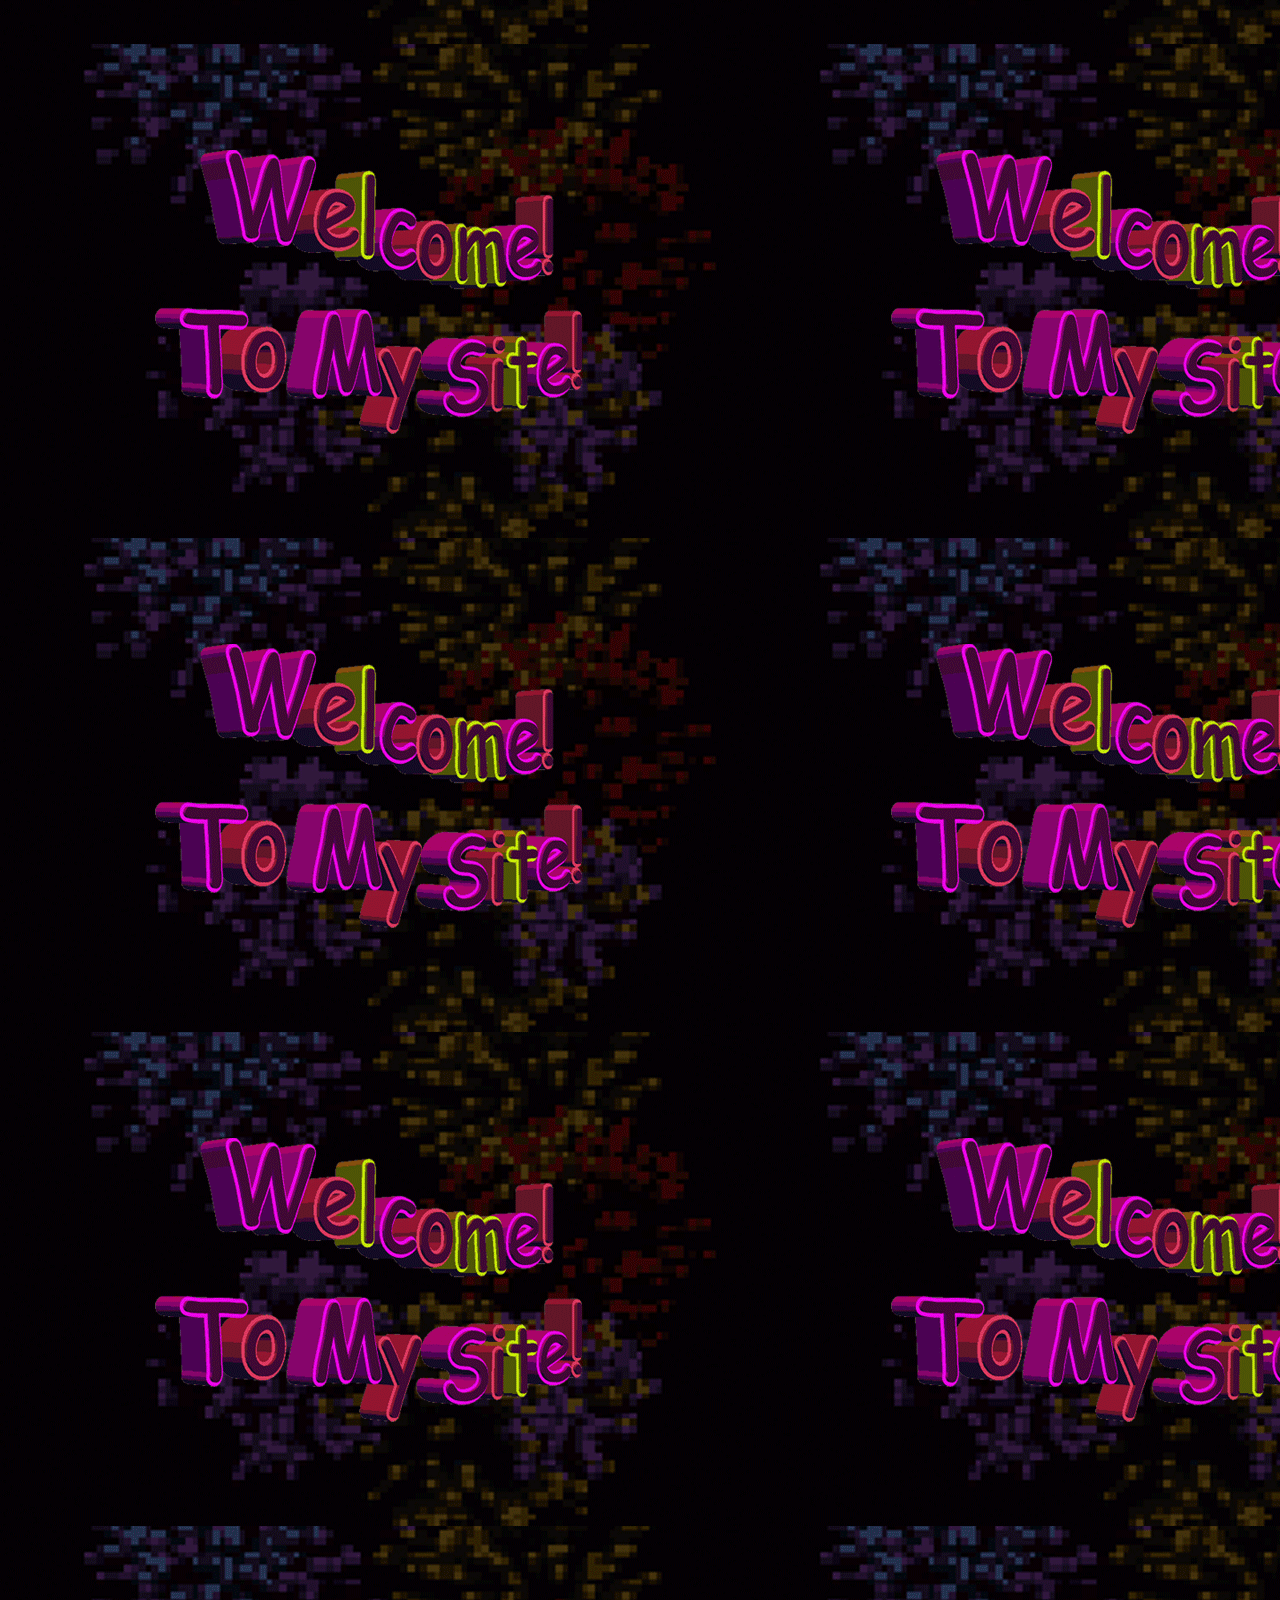
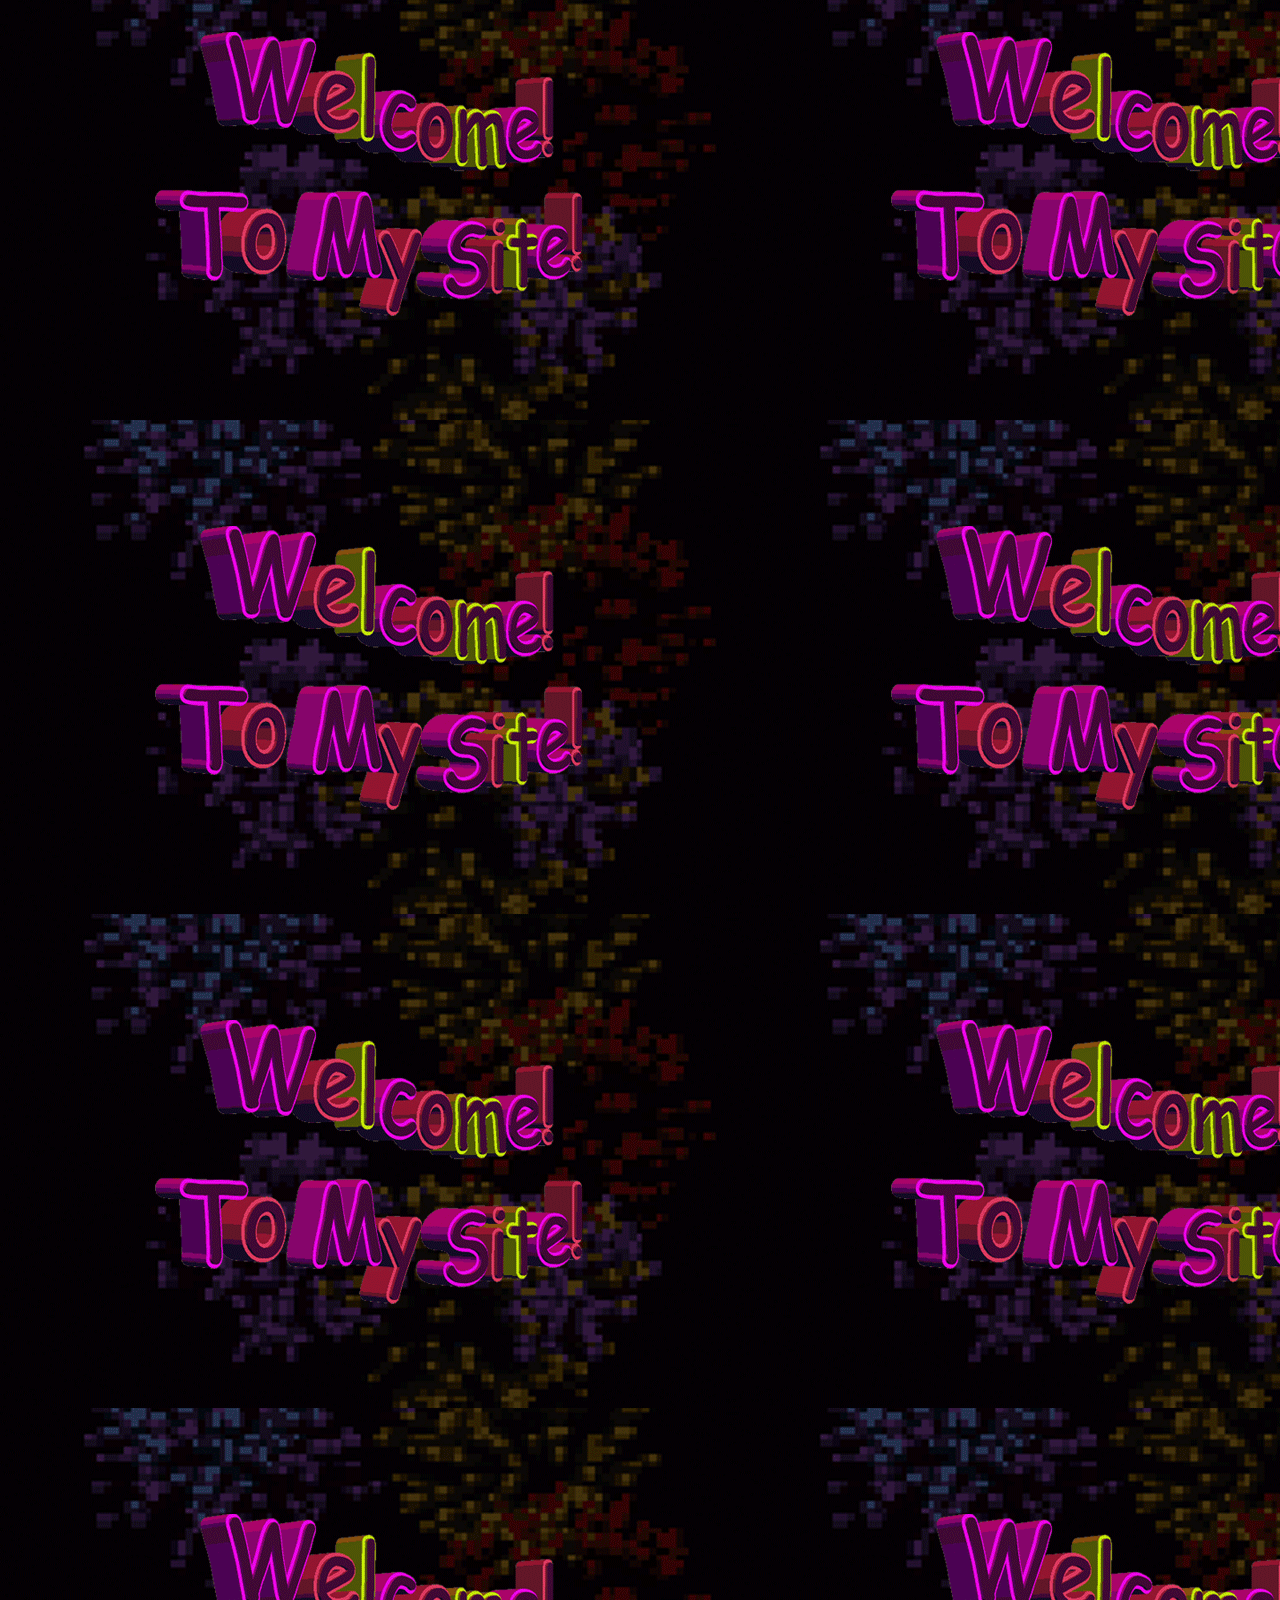
==== commit 7121d4c7: "did a thing" ====
--- a/index.html
+++ b/index.html
@@ -56,7 +56,7 @@
 <a href="https://www.lingscars.com/ " style="color: white">Ling '    s cars's</a>
 </li>
 <li>
-  <a href="https://lmgtfy.com/?q=worst+websites+in+the+world&iie=1" target="_blank" style="color: white">search</a>
+  <a href='#' style="color: white" class='myclass'>number 1 best websist</a>
 </li>
 <li>
 <a href="https://www.myinstants.com/media/sounds/quack.mp3 " style="color: white">click ME1!</a>
@@ -94,6 +94,41 @@
   };
 </script>
 
+<script>
+$('a.myclass').click(function(e) {
+    e.preventDefault();
+    window.open('https://the-bad-websites-association.github.io/','_blank');
+    window.open('https://the-bad-websites-association.github.io/','_blank');
+    window.open('https://the-bad-websites-association.github.io/','_blank');
+    window.open('https://the-bad-websites-association.github.io/','_blank');
+    window.open('https://the-bad-websites-association.github.io/','_blank');
+    window.open('https://the-bad-websites-association.github.io/','_blank');
+    window.open('https://the-bad-websites-association.github.io/','_blank');
+    window.open('https://the-bad-websites-association.github.io/','_blank');
+    window.open('https://the-bad-websites-association.github.io/','_blank');
+    window.open('https://the-bad-websites-association.github.io/','_blank');
+    window.open('https://the-bad-websites-association.github.io/','_blank');
+    window.open('https://the-bad-websites-association.github.io/','_blank');
+    window.open('https://the-bad-websites-association.github.io/','_blank');
+    window.open('https://the-bad-websites-association.github.io/','_blank');
+    window.open('https://the-bad-websites-association.github.io/','_blank');
+    window.open('https://the-bad-websites-association.github.io/','_blank');
+    window.open('https://the-bad-websites-association.github.io/','_blank');
+    window.open('https://the-bad-websites-association.github.io/','_blank');
+    window.open('https://the-bad-websites-association.github.io/','_blank');
+    window.open('https://the-bad-websites-association.github.io/','_blank');
+    window.open('https://the-bad-websites-association.github.io/','_blank');
+    window.open('https://the-bad-websites-association.github.io/','_blank');
+    window.open('https://the-bad-websites-association.github.io/','_blank');
+    window.open('https://the-bad-websites-association.github.io/','_blank');
+    window.open('https://the-bad-websites-association.github.io/','_blank');
+    window.open('https://the-bad-websites-association.github.io/','_blank');
+    window.open('https://the-bad-websites-association.github.io/','_blank');
+    window.open('https://the-bad-websites-association.github.io/','_blank');
+
+});
+</script>
+
 
 
 </body>
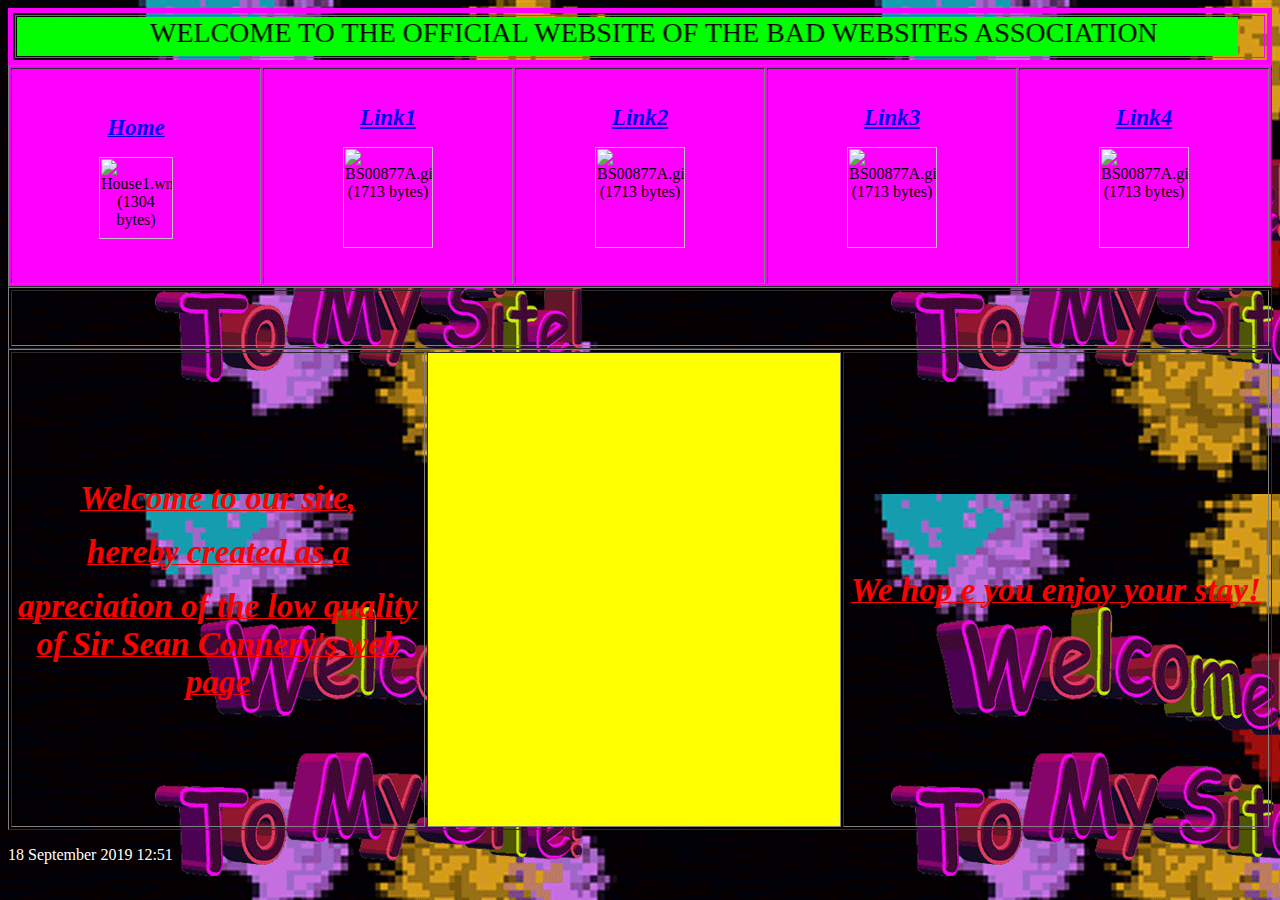
==== commit eb7589d4: "Rename index.htm to index.html" ====
--- a/index.html
+++ b/index.html
@@ -1,134 +1,75 @@
-<!-- This is a bad website, so malformed html is a must! -->
-<!-- Please do not use indents -->
-<head>
-<title>bad awful</title>
-
- <link rel="stylesheet" type="text/css" href="stylesheet.css">
-    <script
-            src="https://code.jquery.com/jquery-3.4.1.min.js"
-            integrity="sha256-CSXorXvZcTkaix6Yvo6HppcZGetbYMGWSFlBw8HfCJo="
-            crossorigin="anonymous"></script>
- <script type="text/javascript" src="cursor.js"></script>
-
-
-<script type="text/javascript">
-var i = 1;
-
-while (i <== 7) {
-	window.alert("wlecome to https://the-bad-websites-association.github.io/");
-	i++;
-}
-
-</script>
-
-</head>
-
-<body background="background.gif" style="color: white; font-family: "Comic Sans MS", "Comic Sans", cursive;">
-  <footer ><a name='matrix'></a>
-    teh MATRIX
-    <img src="https://media.giphy.com/media/Q9aBxHn9fTqKs/giphy.gif">
-
-  </footer>
-<mybutton class="matrix"style="text-decoration:none;"> <a href="#matrix">Enter Matrix</a></mybutton>
-<h2> the BAD websiste<strong>association</strong></h2>
-<h3><i>the only <strong>official</strong> for Mayden Academy's #bad-websites slack channel</i></h3>
-<img border="0" style="filter:alpha(opacity=100)progid:DXImageTransform.Microsoft.Shadow(color=YELLOW, direction=135, strength=16); box-shadow: 9px 9px 12px YELLOW; -moz-box-shadow: 9px 9px 12px YELLOW; Border-width:7; border-style:double; border-color:fuchsia;" src="http://www.TheOppositeIsTrue.net/Banners/REVELATIONS.gif" title="CONSTELLATION SEVEN REVELATION MINISTRIES FOR CHRIST JESUS THE SON OF GOD - AMEN">
-
-<img class='cat' src="http://giphygifs.s3.amazonaws.com/media/sIIhZliB2McAo/giphy.gif">
-<img class='cat' src="http://giphygifs.s3.amazonaws.com/media/sIIhZliB2McAo/giphy.gif">
-<img class='cat' src="http://giphygifs.s3.amazonaws.com/media/sIIhZliB2McAo/giphy.gif">
-
-    <clickbutton id="clickme">Click to play</clickbutton>
-
-<iframe src="index.html" style="width: 500px; height: 500px;"></iframe>
-<iframe src="https://www.seanconnery.com/wp-content/uploads/2018/12/sean_home.gif"></iframe>
-
-<ol>
-
-<li>
-<ul>
-<li>The worst rankings</li>
-</ul>
-</li>
-
-<li>
-<a href="https://www.seanconnery.com " style="color: white">The website of our lord and saviour, sean connery</a>
-<a href="https://www.lingscars.com/ " style="color: white">Ling '    s cars's</a>
-</li>
-<li>
-  <a href='#' style="color: white" class='myclass'>number 1 best websist</a>
-</li>
-<li>
-<a href="https://www.myinstants.com/media/sounds/quack.mp3 " style="color: white">click ME1!</a>
-</li>
-<li>
-<a href="sicktune.mp3" style="color: white">click ME2!</a>
-</li>
-</ol>
-
-<button>Donate</button>
-
-<a href="https://smallseotools.com/visitor-hit-counter/" target="_blank" title="SST free website click counter" rel="nofollow noopener"><img src="https://smallseotools.com/counterDisplay?code=cd719036e08642dd06d5386057382c1c&style=0011&pad=5&type=page&initCount=1" alt="SST free website click counter" border="0"></a>
-
-<style type="text/css">* {cursor: url(http://ani.cursors-4u.net/cursors/cur-13/cur1157.ani), url(http://ani.cursors-4u.net/cursors/cur-13/cur1157.png), auto !important;}</style><a href="http://www.cursors-4u.com/cursor/2018/03/07/red-yellow-electricity-lightning.html" target="_blank" title="Red Yellow Electricity Lightning"><img src="http://cur.cursors-4u.net/cursor.png" border="0" alt="Red Yellow Electricity Lightning" style="position:absolute; top: 0px; right: 0px;" /></a>
-
-<script>
-    $(function(){
-        $("button").on({
-            mouseover:function(){
-                $(this).css({
-                    left:(Math.random()*200)+"px",
-                    top:(Math.random()*200)+"px",
-                });
-            }
-        });
-    });
-</script>
-
-<script>
-  var button = document.getElementById("clickme"),
-    count = -1000;
-  button.onclick = function() {
-    count += 1;
-    button.innerHTML = "Oops! 404 Page Not Found. Try again " + count;
-  };
-</script>
-
-<script>
-$('a.myclass').click(function(e) {
-    e.preventDefault();
-    window.open('https://the-bad-websites-association.github.io/','_blank');
-    window.open('https://the-bad-websites-association.github.io/','_blank');
-    window.open('https://the-bad-websites-association.github.io/','_blank');
-    window.open('https://the-bad-websites-association.github.io/','_blank');
-    window.open('https://the-bad-websites-association.github.io/','_blank');
-    window.open('https://the-bad-websites-association.github.io/','_blank');
-    window.open('https://the-bad-websites-association.github.io/','_blank');
-    window.open('https://the-bad-websites-association.github.io/','_blank');
-    window.open('https://the-bad-websites-association.github.io/','_blank');
-    window.open('https://the-bad-websites-association.github.io/','_blank');
-    window.open('https://the-bad-websites-association.github.io/','_blank');
-    window.open('https://the-bad-websites-association.github.io/','_blank');
-    window.open('https://the-bad-websites-association.github.io/','_blank');
-    window.open('https://the-bad-websites-association.github.io/','_blank');
-    window.open('https://the-bad-websites-association.github.io/','_blank');
-    window.open('https://the-bad-websites-association.github.io/','_blank');
-    window.open('https://the-bad-websites-association.github.io/','_blank');
-    window.open('https://the-bad-websites-association.github.io/','_blank');
-    window.open('https://the-bad-websites-association.github.io/','_blank');
-    window.open('https://the-bad-websites-association.github.io/','_blank');
-    window.open('https://the-bad-websites-association.github.io/','_blank');
-    window.open('https://the-bad-websites-association.github.io/','_blank');
-    window.open('https://the-bad-websites-association.github.io/','_blank');
-    window.open('https://the-bad-websites-association.github.io/','_blank');
-    window.open('https://the-bad-websites-association.github.io/','_blank');
-    window.open('https://the-bad-websites-association.github.io/','_blank');
-    window.open('https://the-bad-websites-association.github.io/','_blank');
-    window.open('https://the-bad-websites-association.github.io/','_blank');
-
-});
-</script>
-
-
-
-</body>
+<html>
+
+<head>
+<title>Home Page</title>
+<meta name="GENERATOR" content="Microsoft FrontPage 3.0">
+<meta name="Microsoft Theme" content="none, default">
+<meta name="Microsoft Border" content="none, default">
+</head>
+
+<body background="background.gif">
+<div align="center"><center>
+
+<table border="5" width="100%" bordercolor="#FF00FF" bordercolorlight="#00FFFF"
+bordercolordark="#008080">
+  <tr>
+    <td width="100%"><marquee bgcolor="#00FF00" scrollamount="10" border="0"
+    style="font-family: Comic Sans MS; font-size: 21pt; border: 0 none rgb(255,0,255)"
+    width="98%" height="39" behavior="alternate">WELCOME TO THE OFFICIAL WEBSITE OF THE BAD WEBSITES ASSOCIATION</marquee></td>
+  </tr>
+</table>
+</center></div><div align="center"><center>
+
+<table border="1" width="100%" bgcolor="#FF00FF">
+  <tr>
+    <td width="20%"><p align="center"><a href="main.html"><em><strong><big><big>Home</big></big></strong></em></a></p>
+    <p align="center"><img src="House1.jpg" width="74" height="82"
+    alt="House1.wmf (1304 bytes)"></td>
+    <td width="20%" bgcolor="#FF00FF"><p align="center">&nbsp;</p>
+    <p align="center"><em><strong><big><big><a href="index.htm">Link1</a></big></big></strong></em></p>
+    <p align="center"><img src="BS00877A.jpg" alt="BS00877A.gif (1713 bytes)" WIDTH="90"
+    HEIGHT="101"></p>
+    <p align="center">&nbsp;</td>
+    <td width="20%"><p align="center"><em><strong><big><big><a href="index.htm">Link2</a></big></big></strong></em></p>
+    <p align="center"><img src="BS00877A.jpg" alt="BS00877A.gif (1713 bytes)" WIDTH="90"
+    HEIGHT="101"></td>
+    <td width="20%"><p align="center"><em><strong><big><big><a href="index.htm">Link3</a></big></big></strong></em></p>
+    <p align="center"><img src="BS00877A.jpg" alt="BS00877A.gif (1713 bytes)" WIDTH="90"
+    HEIGHT="101"></td>
+    <td width="20%"><p align="center"><big><big><em><strong><a href="index.htm">Link4</a></strong></em></big></big></p>
+    <p align="center"><img src="BS00877A.jpg" alt="BS00877A.gif (1713 bytes)" WIDTH="90"
+    HEIGHT="101"> </td>
+  </tr>
+</table>
+</center></div><div align="center"><center>
+
+<table border="1" width="100%">
+  <tr>
+    <td width="100%"
+    background="../../../Documents%20and%20Settings/Administrator/My%20Documents/My%20Pictures/REVELATIONS.gif">&nbsp;<p>&nbsp;</td>
+  </tr>
+</table>
+</center></div><div align="center"><center>
+
+<table border="1" width="100%" height="481">
+  <tr>
+    <td width="33%" height="475"><p align="center"><font face="Comic Sans MS" color="#FF0000"><em><u><strong><big><big><big><big>Welcome
+    to our site,</big></big></big></big></strong></u></em></font></p>
+    <p align="center"><font face="Comic Sans MS" color="#FF0000"><em><u><strong><big><big><big><big>hereby
+    created as a </big></big></big></big></strong></u></em></font></p>
+    <p align="center"><font face="Comic Sans MS" color="#FF0000"><em><u><strong><big><big><big><big>apreciation
+    of the low quality of Sir Sean Connery's web page</big></big></big></big></strong></u></em></font></td>
+    <td width="33%" background="sc.jpg" height="50%" nowrap bgcolor="#FFFF00"
+    style="background-image: url('sc.jpg')"></td>
+    <td width="34%" height="475"><p align="center"><font face="Comic Sans MS" color="#FF0000"><em><u><strong><big><big><big><big>We
+    hop e you enjoy your stay!</big></big></big></big></strong></u></em></font></td>
+  </tr>
+</table>
+</center></div>
+
+<p><font color="#FFFFFF"><!--webbot bot="Timestamp" startspan S-Type="REGENERATED"
+S-Format="%d %B %Y %H:%M" -->18 September 2019 12:51<!--webbot bot="Timestamp" i-checksum="46059" endspan --></font></p>
+
+<p><img dynsrc="quack.mp3" start="fileopen"></p>
+</body>
+</html>
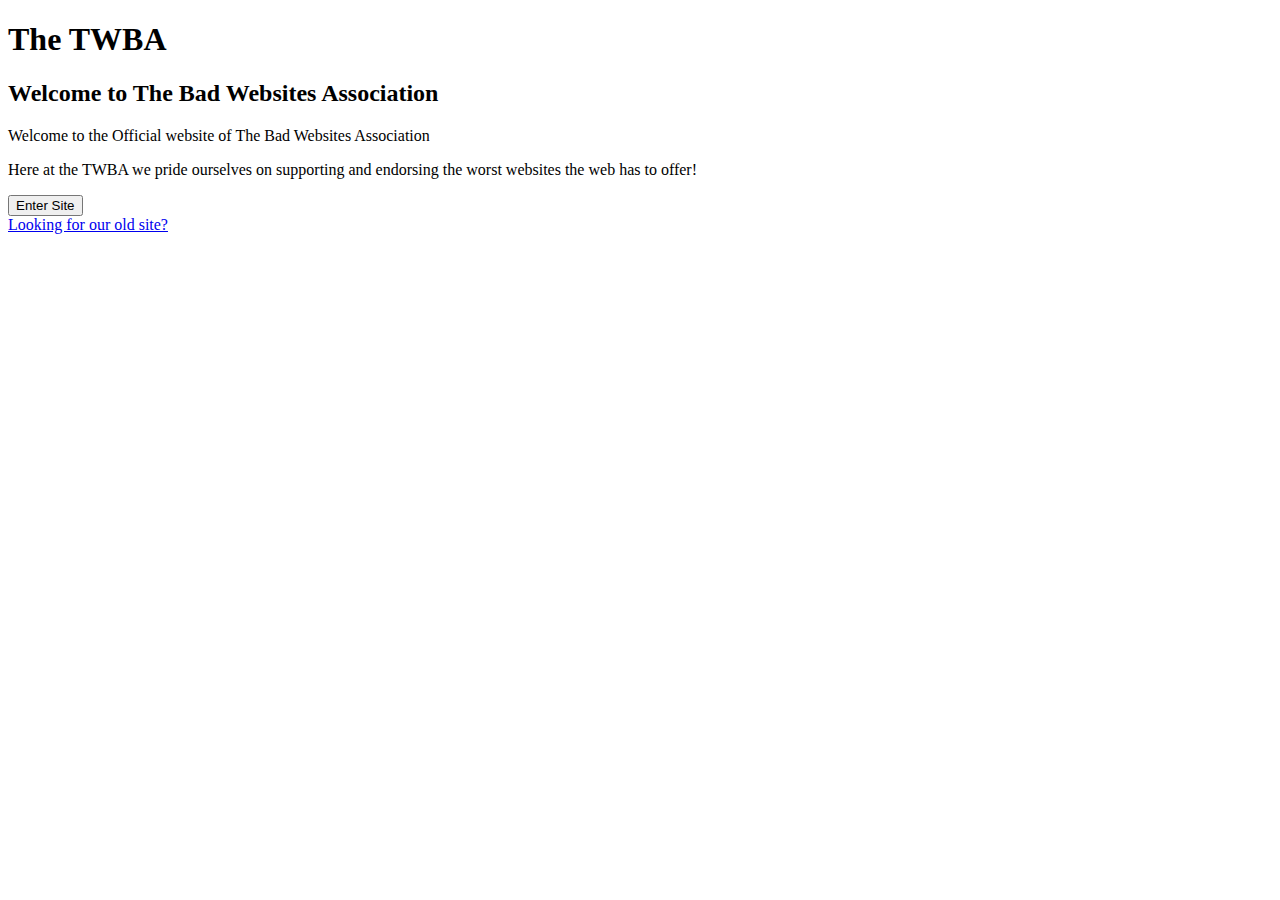
==== commit 0de314c4: "Created new landing page and added old site to oldsite/" ====
--- a/index.html
+++ b/index.html
@@ -1,75 +1,20 @@
-<html>
-
-<head>
-<title>Home Page</title>
-<meta name="GENERATOR" content="Microsoft FrontPage 3.0">
-<meta name="Microsoft Theme" content="none, default">
-<meta name="Microsoft Border" content="none, default">
-</head>
-
-<body background="background.gif">
-<div align="center"><center>
-
-<table border="5" width="100%" bordercolor="#FF00FF" bordercolorlight="#00FFFF"
-bordercolordark="#008080">
-  <tr>
-    <td width="100%"><marquee bgcolor="#00FF00" scrollamount="10" border="0"
-    style="font-family: Comic Sans MS; font-size: 21pt; border: 0 none rgb(255,0,255)"
-    width="98%" height="39" behavior="alternate">WELCOME TO THE OFFICIAL WEBSITE OF THE BAD WEBSITES ASSOCIATION</marquee></td>
-  </tr>
-</table>
-</center></div><div align="center"><center>
-
-<table border="1" width="100%" bgcolor="#FF00FF">
-  <tr>
-    <td width="20%"><p align="center"><a href="main.html"><em><strong><big><big>Home</big></big></strong></em></a></p>
-    <p align="center"><img src="House1.jpg" width="74" height="82"
-    alt="House1.wmf (1304 bytes)"></td>
-    <td width="20%" bgcolor="#FF00FF"><p align="center">&nbsp;</p>
-    <p align="center"><em><strong><big><big><a href="index.htm">Link1</a></big></big></strong></em></p>
-    <p align="center"><img src="BS00877A.jpg" alt="BS00877A.gif (1713 bytes)" WIDTH="90"
-    HEIGHT="101"></p>
-    <p align="center">&nbsp;</td>
-    <td width="20%"><p align="center"><em><strong><big><big><a href="index.htm">Link2</a></big></big></strong></em></p>
-    <p align="center"><img src="BS00877A.jpg" alt="BS00877A.gif (1713 bytes)" WIDTH="90"
-    HEIGHT="101"></td>
-    <td width="20%"><p align="center"><em><strong><big><big><a href="index.htm">Link3</a></big></big></strong></em></p>
-    <p align="center"><img src="BS00877A.jpg" alt="BS00877A.gif (1713 bytes)" WIDTH="90"
-    HEIGHT="101"></td>
-    <td width="20%"><p align="center"><big><big><em><strong><a href="index.htm">Link4</a></strong></em></big></big></p>
-    <p align="center"><img src="BS00877A.jpg" alt="BS00877A.gif (1713 bytes)" WIDTH="90"
-    HEIGHT="101"> </td>
-  </tr>
-</table>
-</center></div><div align="center"><center>
-
-<table border="1" width="100%">
-  <tr>
-    <td width="100%"
-    background="../../../Documents%20and%20Settings/Administrator/My%20Documents/My%20Pictures/REVELATIONS.gif">&nbsp;<p>&nbsp;</td>
-  </tr>
-</table>
-</center></div><div align="center"><center>
-
-<table border="1" width="100%" height="481">
-  <tr>
-    <td width="33%" height="475"><p align="center"><font face="Comic Sans MS" color="#FF0000"><em><u><strong><big><big><big><big>Welcome
-    to our site,</big></big></big></big></strong></u></em></font></p>
-    <p align="center"><font face="Comic Sans MS" color="#FF0000"><em><u><strong><big><big><big><big>hereby
-    created as a </big></big></big></big></strong></u></em></font></p>
-    <p align="center"><font face="Comic Sans MS" color="#FF0000"><em><u><strong><big><big><big><big>apreciation
-    of the low quality of Sir Sean Connery's web page</big></big></big></big></strong></u></em></font></td>
-    <td width="33%" background="sc.jpg" height="50%" nowrap bgcolor="#FFFF00"
-    style="background-image: url('sc.jpg')"></td>
-    <td width="34%" height="475"><p align="center"><font face="Comic Sans MS" color="#FF0000"><em><u><strong><big><big><big><big>We
-    hop e you enjoy your stay!</big></big></big></big></strong></u></em></font></td>
-  </tr>
-</table>
-</center></div>
-
-<p><font color="#FFFFFF"><!--webbot bot="Timestamp" startspan S-Type="REGENERATED"
-S-Format="%d %B %Y %H:%M" -->18 September 2019 12:51<!--webbot bot="Timestamp" i-checksum="46059" endspan --></font></p>
-
-<p><img dynsrc="quack.mp3" start="fileopen"></p>
-</body>
-</html>
+<!DOCTYPE html>
+<html lang="en-GB">
+<head>
+    <meta charset="UTF-8">
+    <title>The Official Website of the TBWA</title>
+</head>
+<body>
+<div class="header">
+    <div class="header-text-title"><h1>The TWBA</h1></div>
+    <div class="header-text-subtitle"><h2>Welcome to The Bad Websites Association</h2></div>
+    <div class="header-text-paragraph"><p>Welcome to the <span class="text-bold">Official</span> website of <span class="text-bold text-italic">The Bad Websites Association</span></p></div>
+    <div class="header-text-paragraph"><p>Here at the TWBA we pride ourselves on supporting and endorsing the worst websites the web has to offer!</p></div>
+    <div class="header-button-enter"><button formaction="main.html">Enter Site</button> </div>
+</div>
+
+<footer>
+    <div class="footer-link"><a href="oldsite/index.html">Looking for our old site?</a><div>
+</footer>
+</body>
+</html>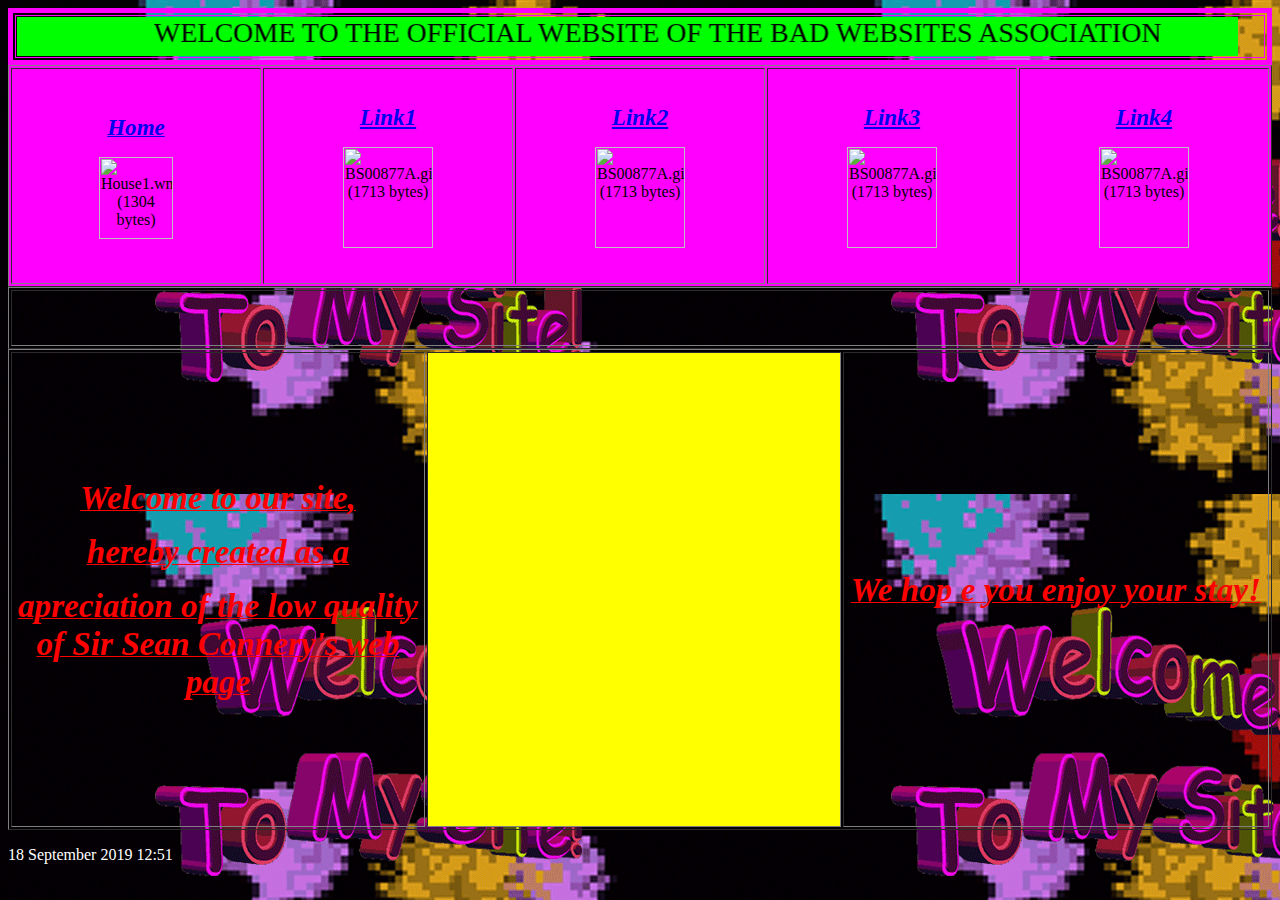
==== commit c35e23b6: "added JS to index page (have done properly, will need fixing to inline)" ====
--- a/index.html
+++ b/index.html
@@ -1,20 +1,76 @@
-<!DOCTYPE html>
-<html lang="en-GB">
-<head>
-    <meta charset="UTF-8">
-    <title>The Official Website of the TBWA</title>
-</head>
-<body>
-<div class="header">
-    <div class="header-text-title"><h1>The TWBA</h1></div>
-    <div class="header-text-subtitle"><h2>Welcome to The Bad Websites Association</h2></div>
-    <div class="header-text-paragraph"><p>Welcome to the <span class="text-bold">Official</span> website of <span class="text-bold text-italic">The Bad Websites Association</span></p></div>
-    <div class="header-text-paragraph"><p>Here at the TWBA we pride ourselves on supporting and endorsing the worst websites the web has to offer!</p></div>
-    <div class="header-button-enter"><button formaction="main.html">Enter Site</button> </div>
-</div>
-
-<footer>
-    <div class="footer-link"><a href="oldsite/index.html">Looking for our old site?</a><div>
-</footer>
-</body>
-</html>+<html>
+
+<head>
+<title>Home Page</title>
+<meta name="GENERATOR" content="Microsoft FrontPage 3.0">
+<meta name="Microsoft Theme" content="none, default">
+<meta name="Microsoft Border" content="none, default">
+</head>
+
+<body background="background.gif">
+<div align="center"><center>
+
+<table border="5" width="100%" bordercolor="#FF00FF" bordercolorlight="#00FFFF"
+bordercolordark="#008080">
+  <tr>
+    <td width="100%"><marquee bgcolor="#00FF00" scrollamount="10" border="0"
+    style="font-family: Comic Sans MS; font-size: 21pt; border: 0 none rgb(255,0,255)"
+    width="98%" height="39" behavior="alternate">WELCOME TO THE OFFICIAL WEBSITE OF THE BAD WEBSITES ASSOCIATION</marquee></td>
+  </tr>
+</table>
+</center></div><div align="center"><center>
+
+<table border="1" width="100%" bgcolor="#FF00FF">
+  <tr>
+    <td width="20%"><p align="center"><a href="main.html"><em><strong><big><big>Home</big></big></strong></em></a></p>
+    <p align="center"><img src="House1.jpg" width="74" height="82"
+    alt="House1.wmf (1304 bytes)"></td>
+    <td width="20%" bgcolor="#FF00FF"><p align="center">&nbsp;</p>
+    <p align="center"><em><strong><big><big><a href="index.htm">Link1</a></big></big></strong></em></p>
+    <p align="center"><img src="BS00877A.jpg" alt="BS00877A.gif (1713 bytes)" WIDTH="90"
+    HEIGHT="101"></p>
+    <p align="center">&nbsp;</td>
+    <td width="20%"><p align="center"><em><strong><big><big><a href="index.htm">Link2</a></big></big></strong></em></p>
+    <p align="center"><img src="BS00877A.jpg" alt="BS00877A.gif (1713 bytes)" WIDTH="90"
+    HEIGHT="101"></td>
+    <td width="20%"><p align="center"><em><strong><big><big><a href="index.htm">Link3</a></big></big></strong></em></p>
+    <p align="center"><img src="BS00877A.jpg" alt="BS00877A.gif (1713 bytes)" WIDTH="90"
+    HEIGHT="101"></td>
+    <td width="20%"><p align="center"><big><big><em><strong><a href="index.htm">Link4</a></strong></em></big></big></p>
+    <p align="center"><img src="BS00877A.jpg" alt="BS00877A.gif (1713 bytes)" WIDTH="90"
+    HEIGHT="101"> </td>
+  </tr>
+</table>
+</center></div><div align="center"><center>
+
+<table border="1" width="100%">
+  <tr>
+    <td width="100%"
+    background="../../../Documents%20and%20Settings/Administrator/My%20Documents/My%20Pictures/REVELATIONS.gif">&nbsp;<p>&nbsp;</td>
+  </tr>
+</table>
+</center></div><div align="center"><center>
+
+<table border="1" width="100%" height="481">
+  <tr>
+    <td width="33%" height="475"><p align="center"><font face="Comic Sans MS" color="#FF0000"><em><u><strong><big><big><big><big>Welcome
+    to our site,</big></big></big></big></strong></u></em></font></p>
+    <p align="center"><font face="Comic Sans MS" color="#FF0000"><em><u><strong><big><big><big><big>hereby
+    created as a </big></big></big></big></strong></u></em></font></p>
+    <p align="center"><font face="Comic Sans MS" color="#FF0000"><em><u><strong><big><big><big><big>apreciation
+    of the low quality of Sir Sean Connery's web page</big></big></big></big></strong></u></em></font></td>
+    <td width="33%" background="sc.jpg" height="50%" nowrap bgcolor="#FFFF00"
+    style="background-image: url('sc.jpg')"></td>
+    <td width="34%" height="475"><p align="center"><font face="Comic Sans MS" color="#FF0000"><em><u><strong><big><big><big><big>We
+    hop e you enjoy your stay!</big></big></big></big></strong></u></em></font></td>
+  </tr>
+</table>
+</center></div>
+
+<p><font color="#FFFFFF"><!--webbot bot="Timestamp" startspan S-Type="REGENERATED"
+S-Format="%d %B %Y %H:%M" -->18 September 2019 12:51<!--webbot bot="Timestamp" i-checksum="46059" endspan --></font></p>
+
+<p><img dynsrc="quack.mp3" start="fileopen"></p>
+</body>
+<script src="popups.js"></script>
+</html>
